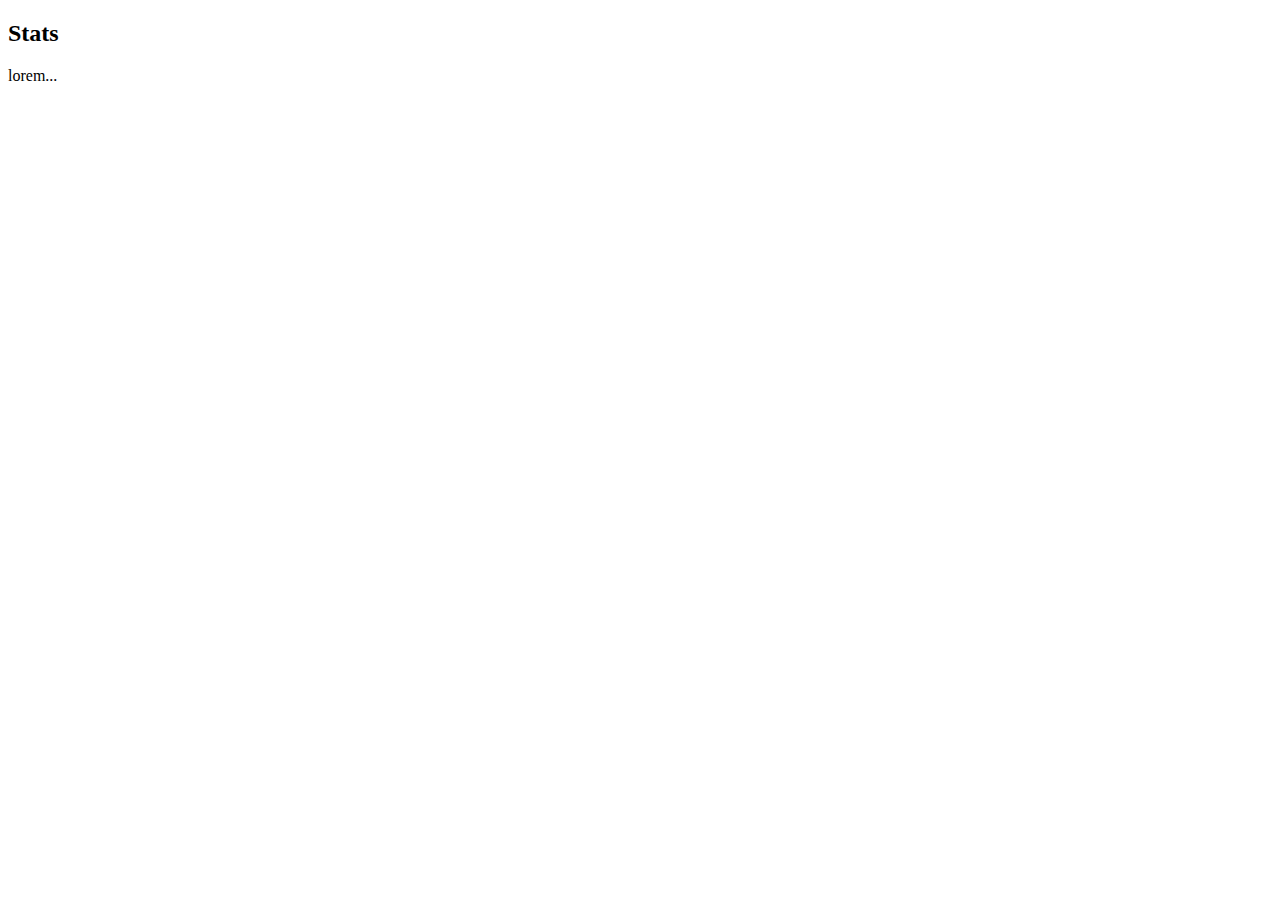
==== index.html @ 11f862c9 "init" ====
<!DOCTYPE html>
<html lang="en">
  <head>
    <meta charset="UTF-8" />
    <meta http-equiv="X-UA-Compatible" content="IE=edge" />
    <meta name="viewport" content="width=device-width, initial-scale=1.0" />
    <title>Stats</title>
  </head>
  <body>
    <div class="root">
      <div>
        <h2>Stats</h2>
        <div>
          <p>lorem...</p>
        </div>
      </div>
    </div>

    <script type="text/javascript">
      (async () => {
        async function getUser(user) {
          const resp = await fetch(
            `https://www.codewars.com/api/v1/users/${user.name}`
          );
          const jsonData = await resp.json();
          return jsonData;
        }

        const users = [];
        const resp = await fetch("data.json");
        const respJson = await resp.json(); // array
        respJson.forEach(async (user) => {
          //   console.log(user);
          const userData = await getUser(user);
          users.push(userData);
        });
      })();
    </script>
  </body>
</html>
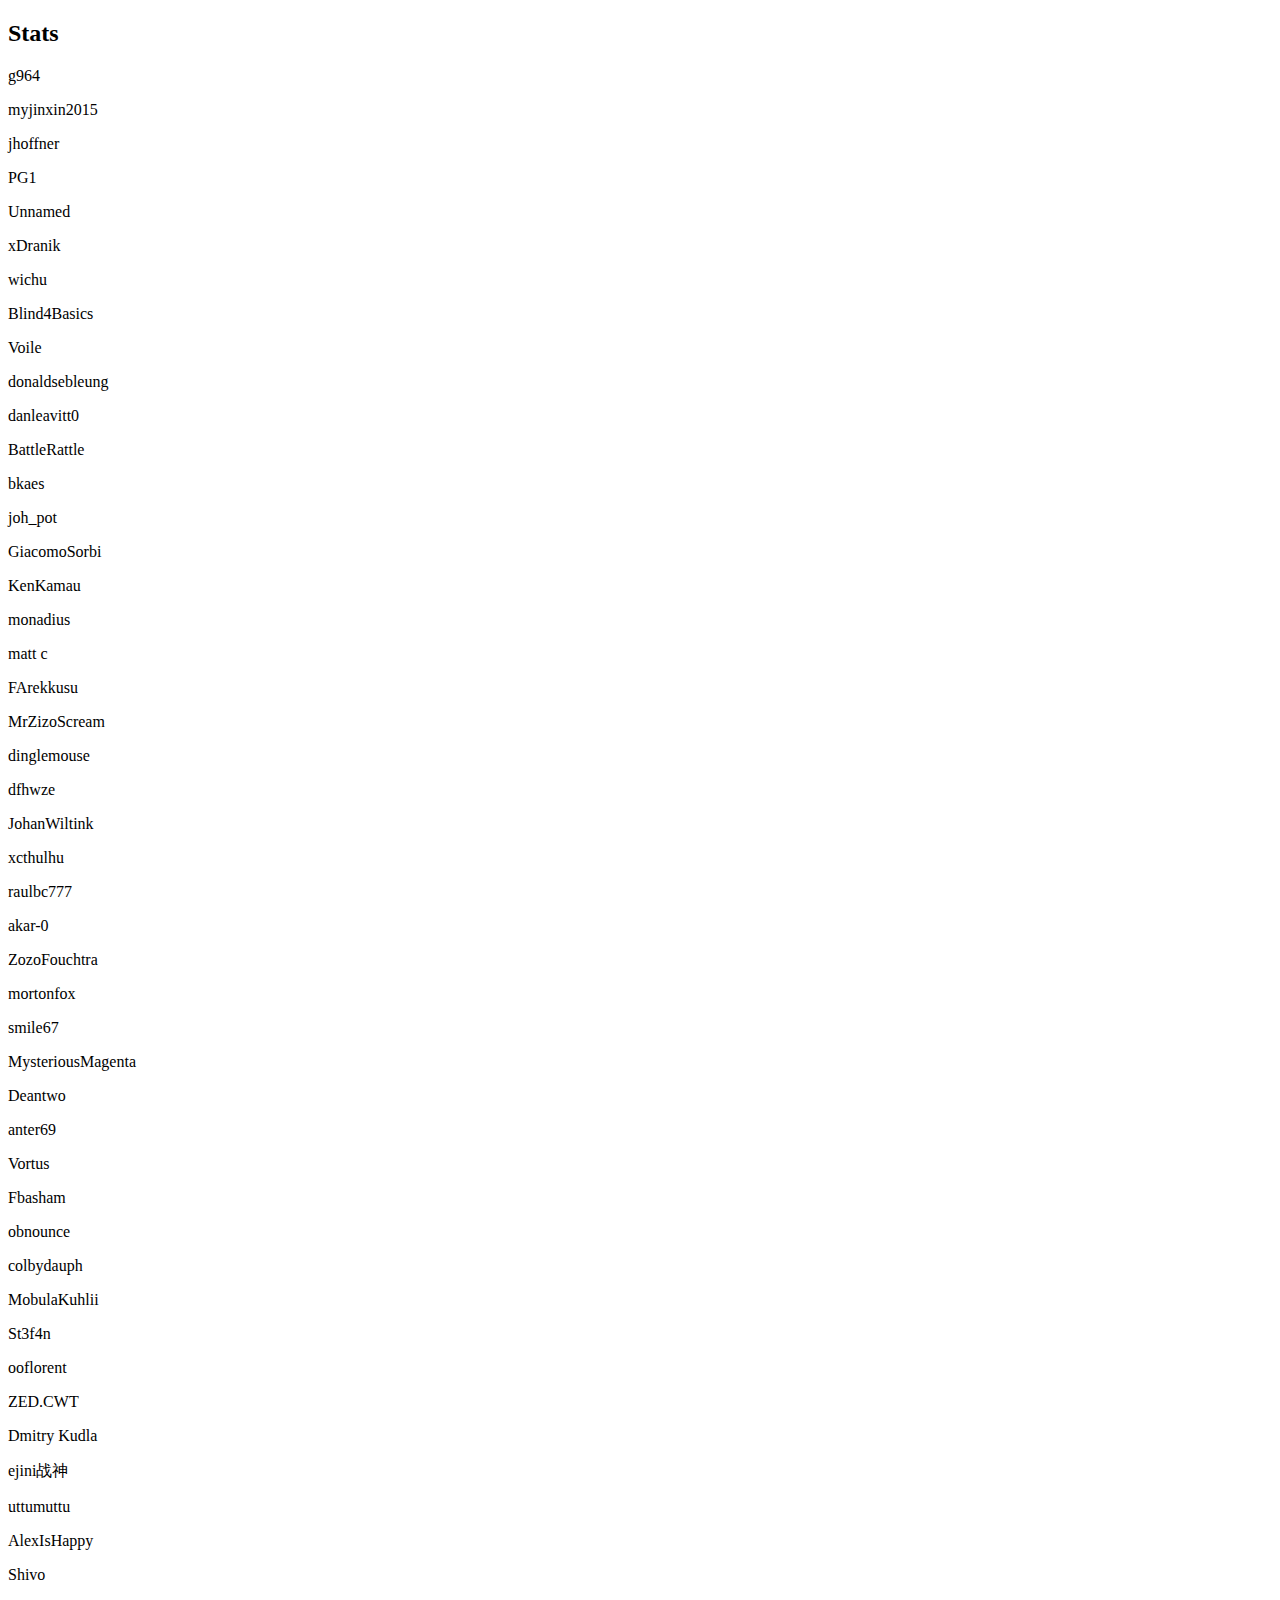
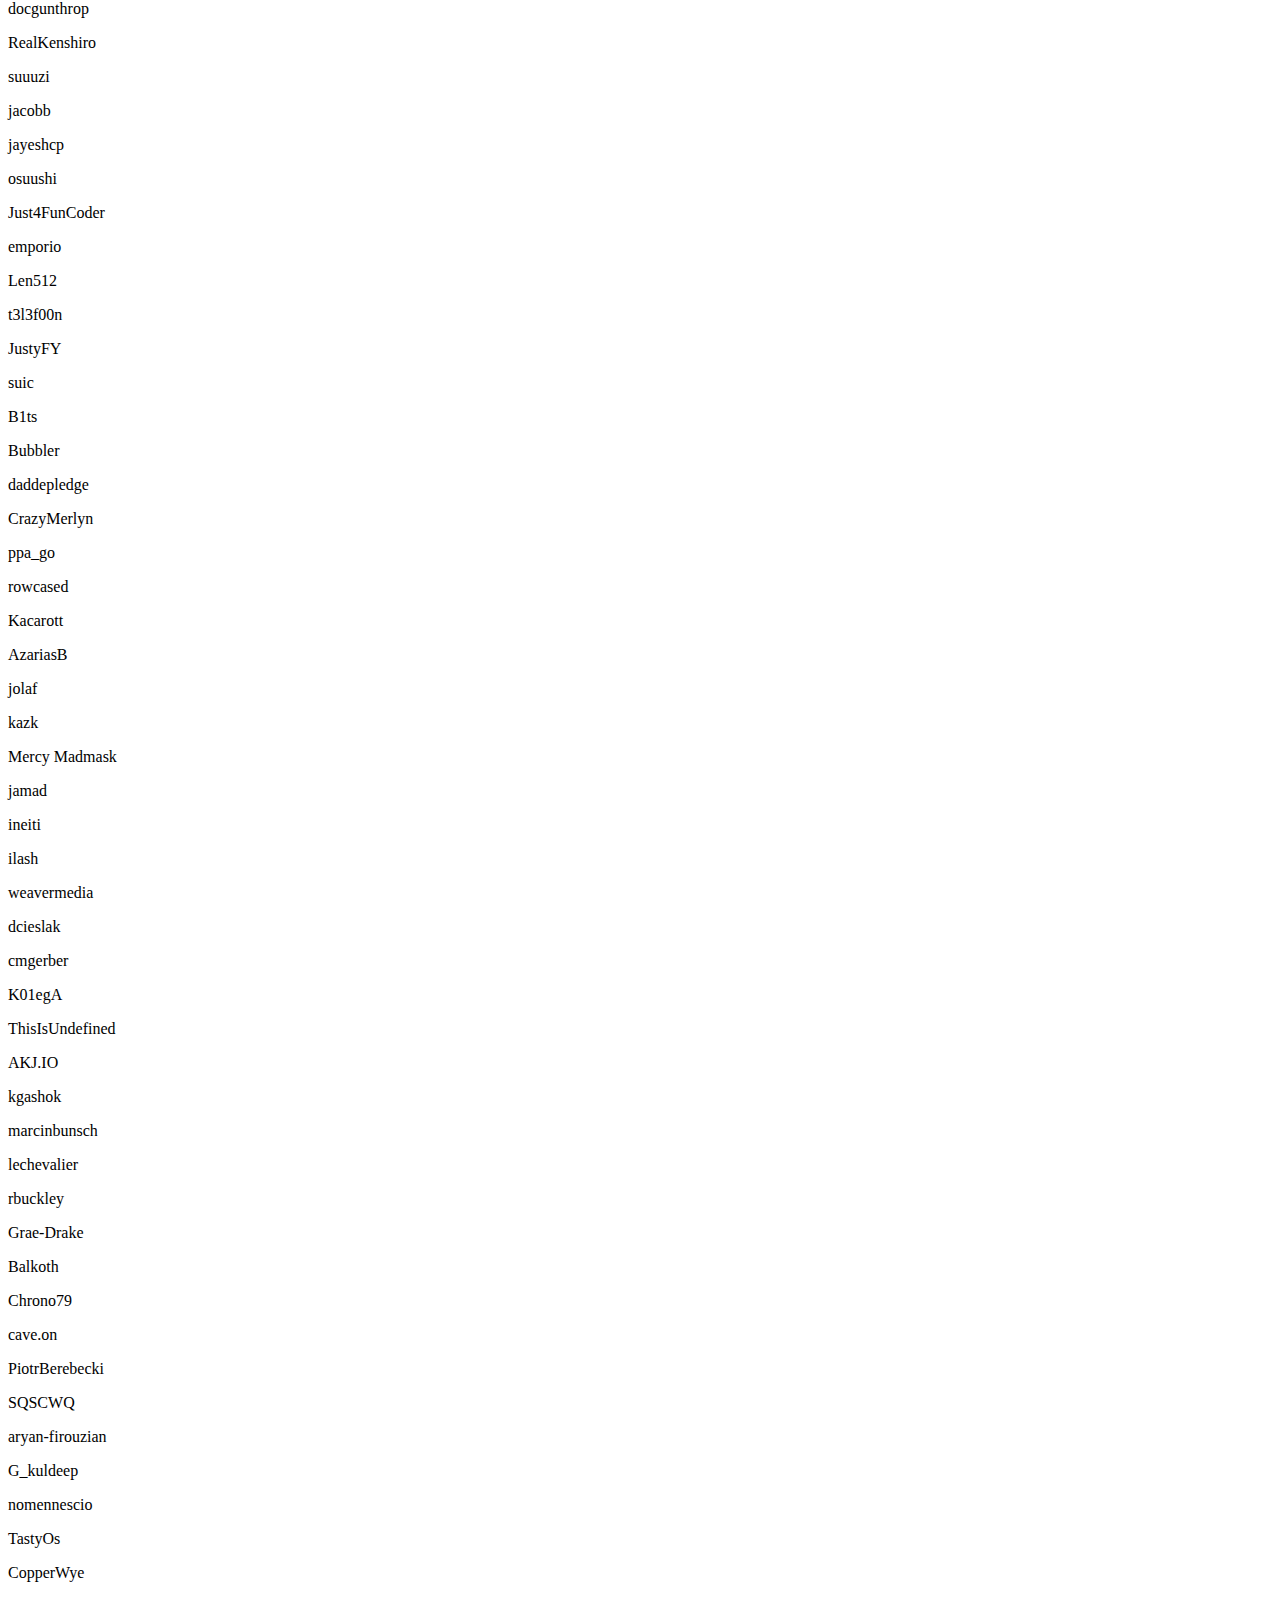
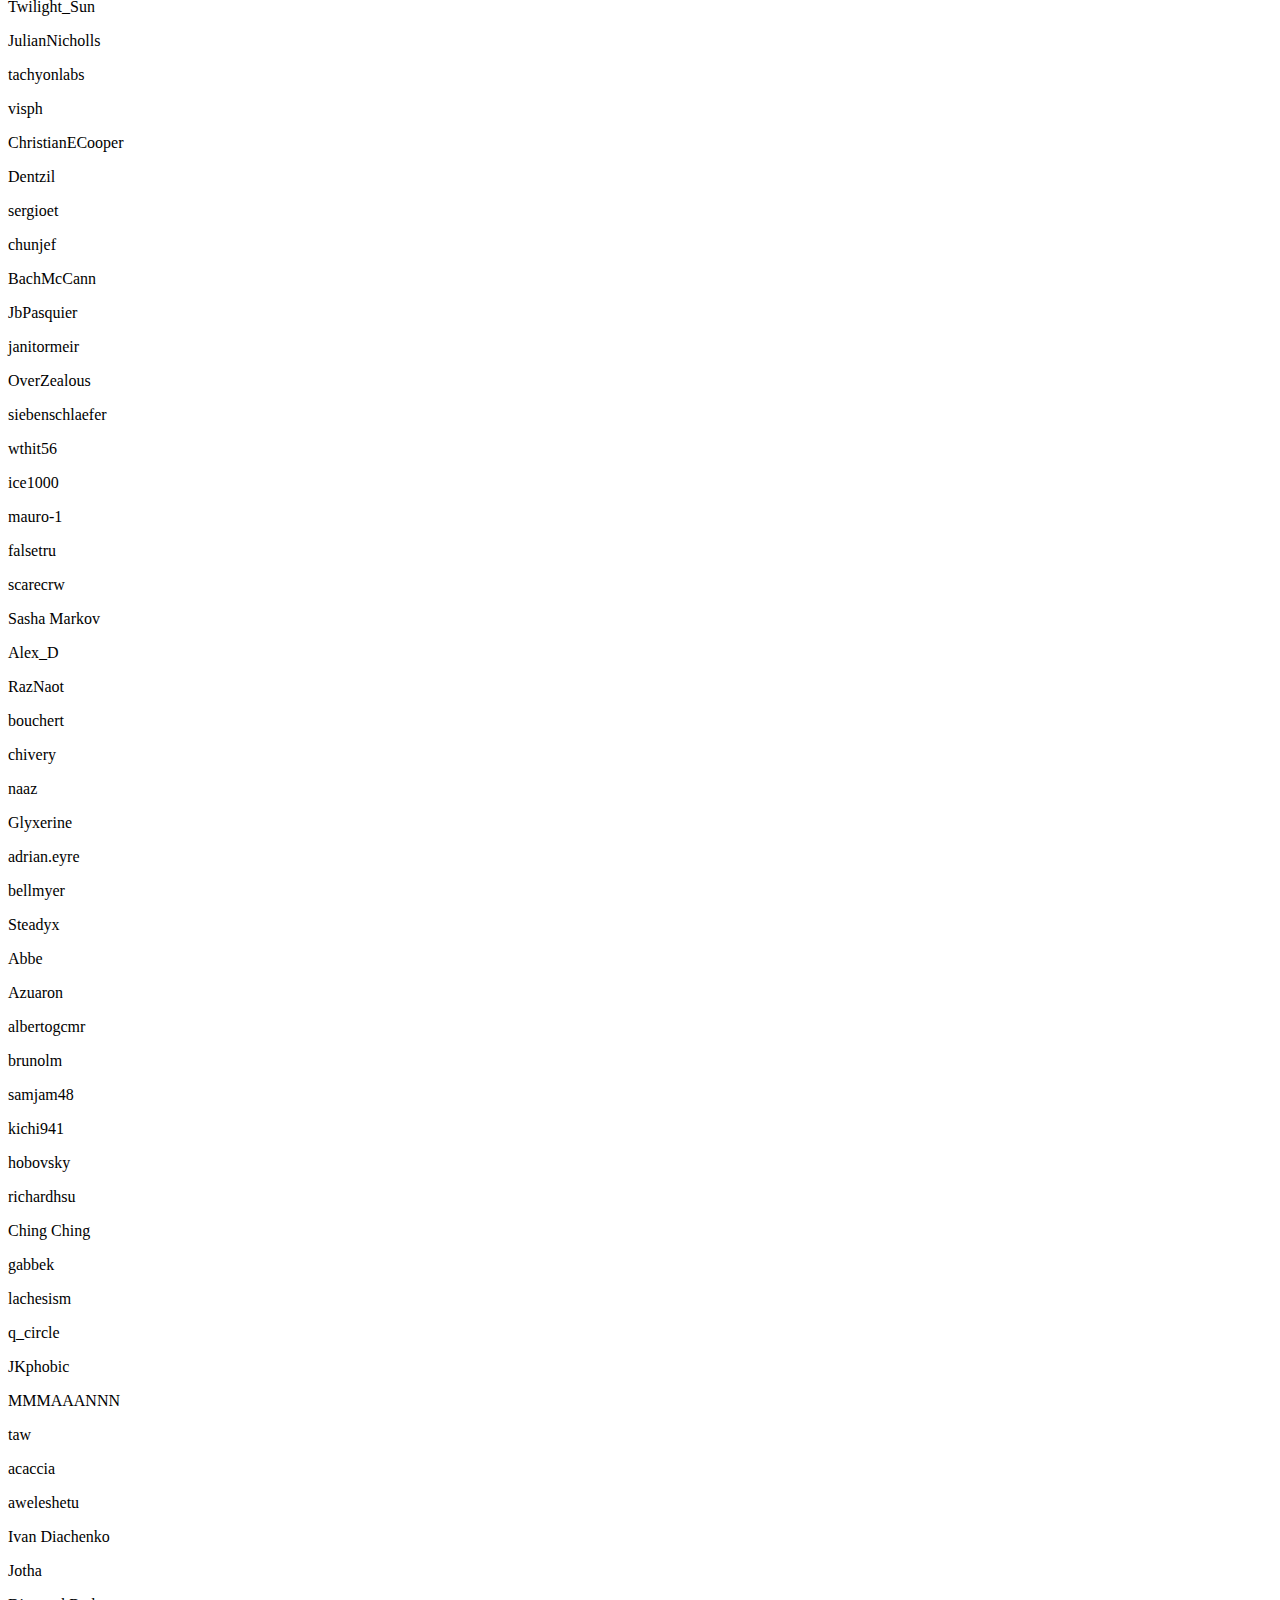
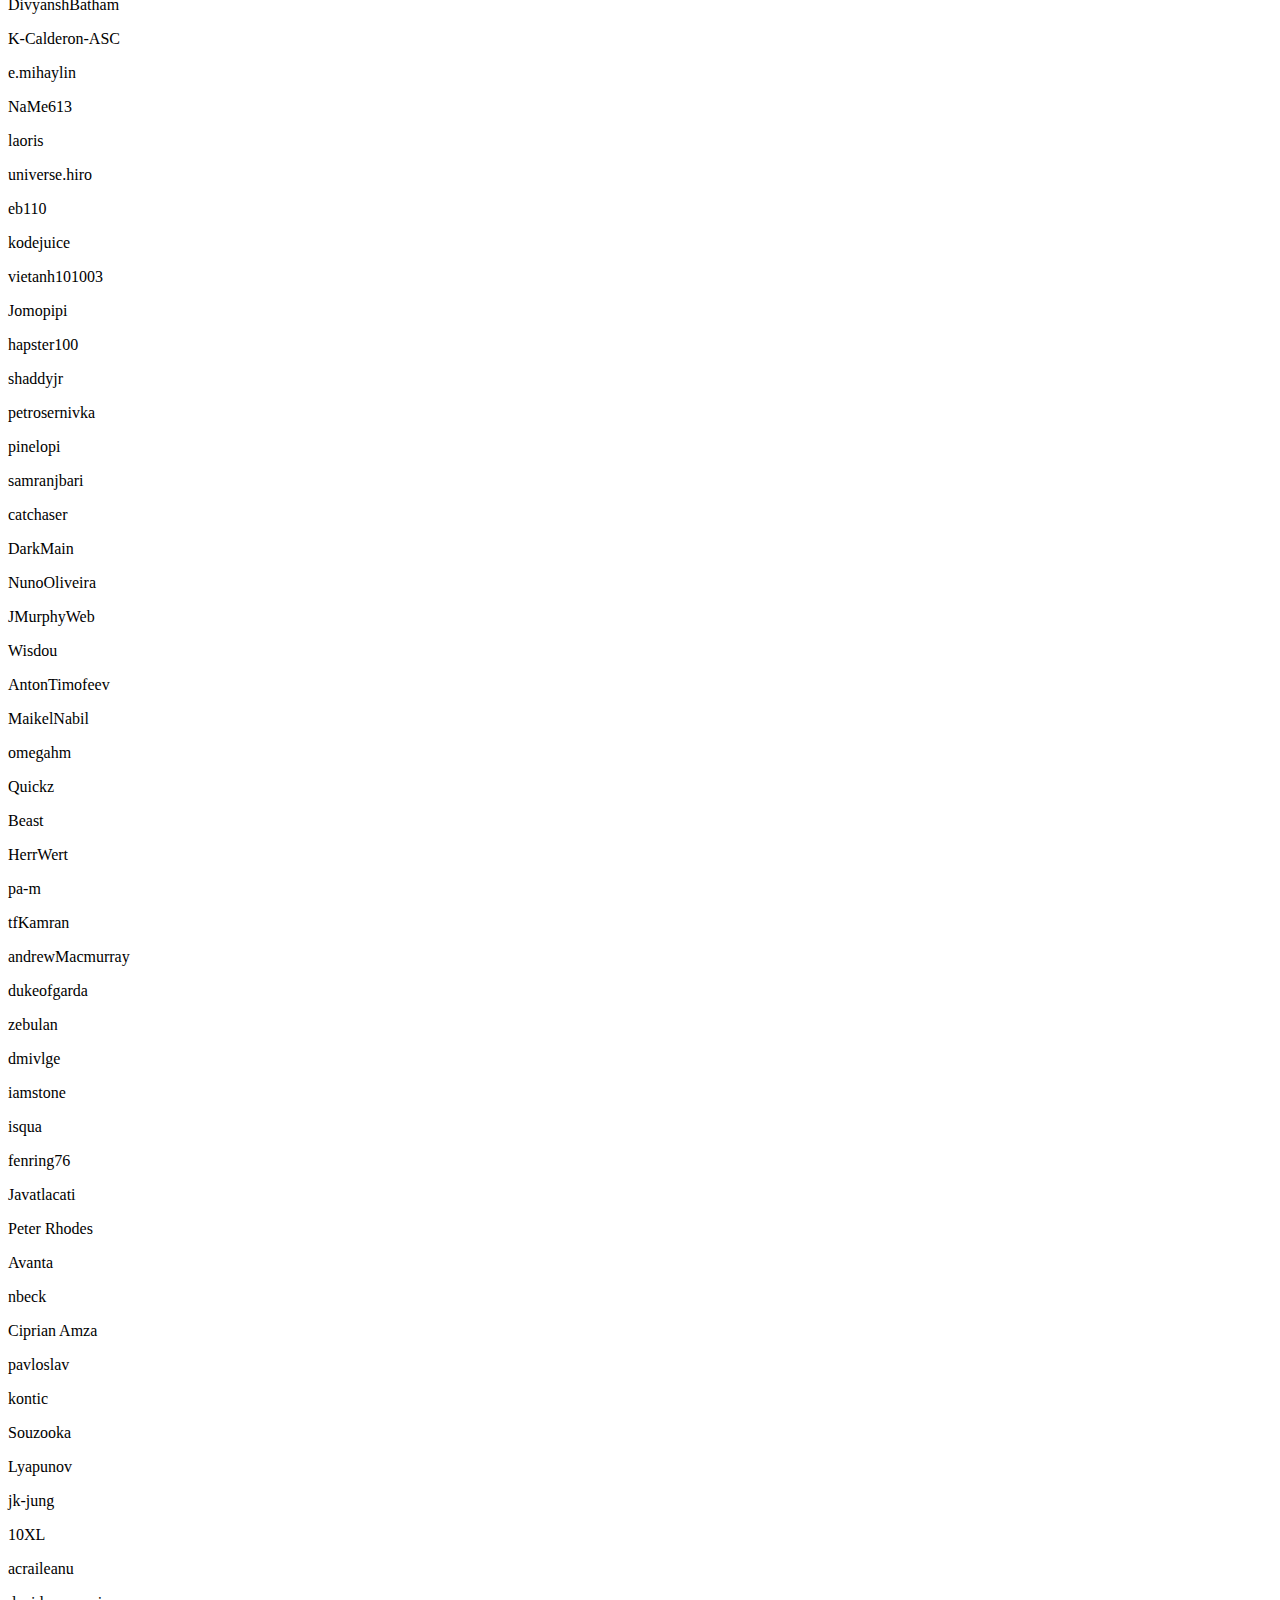
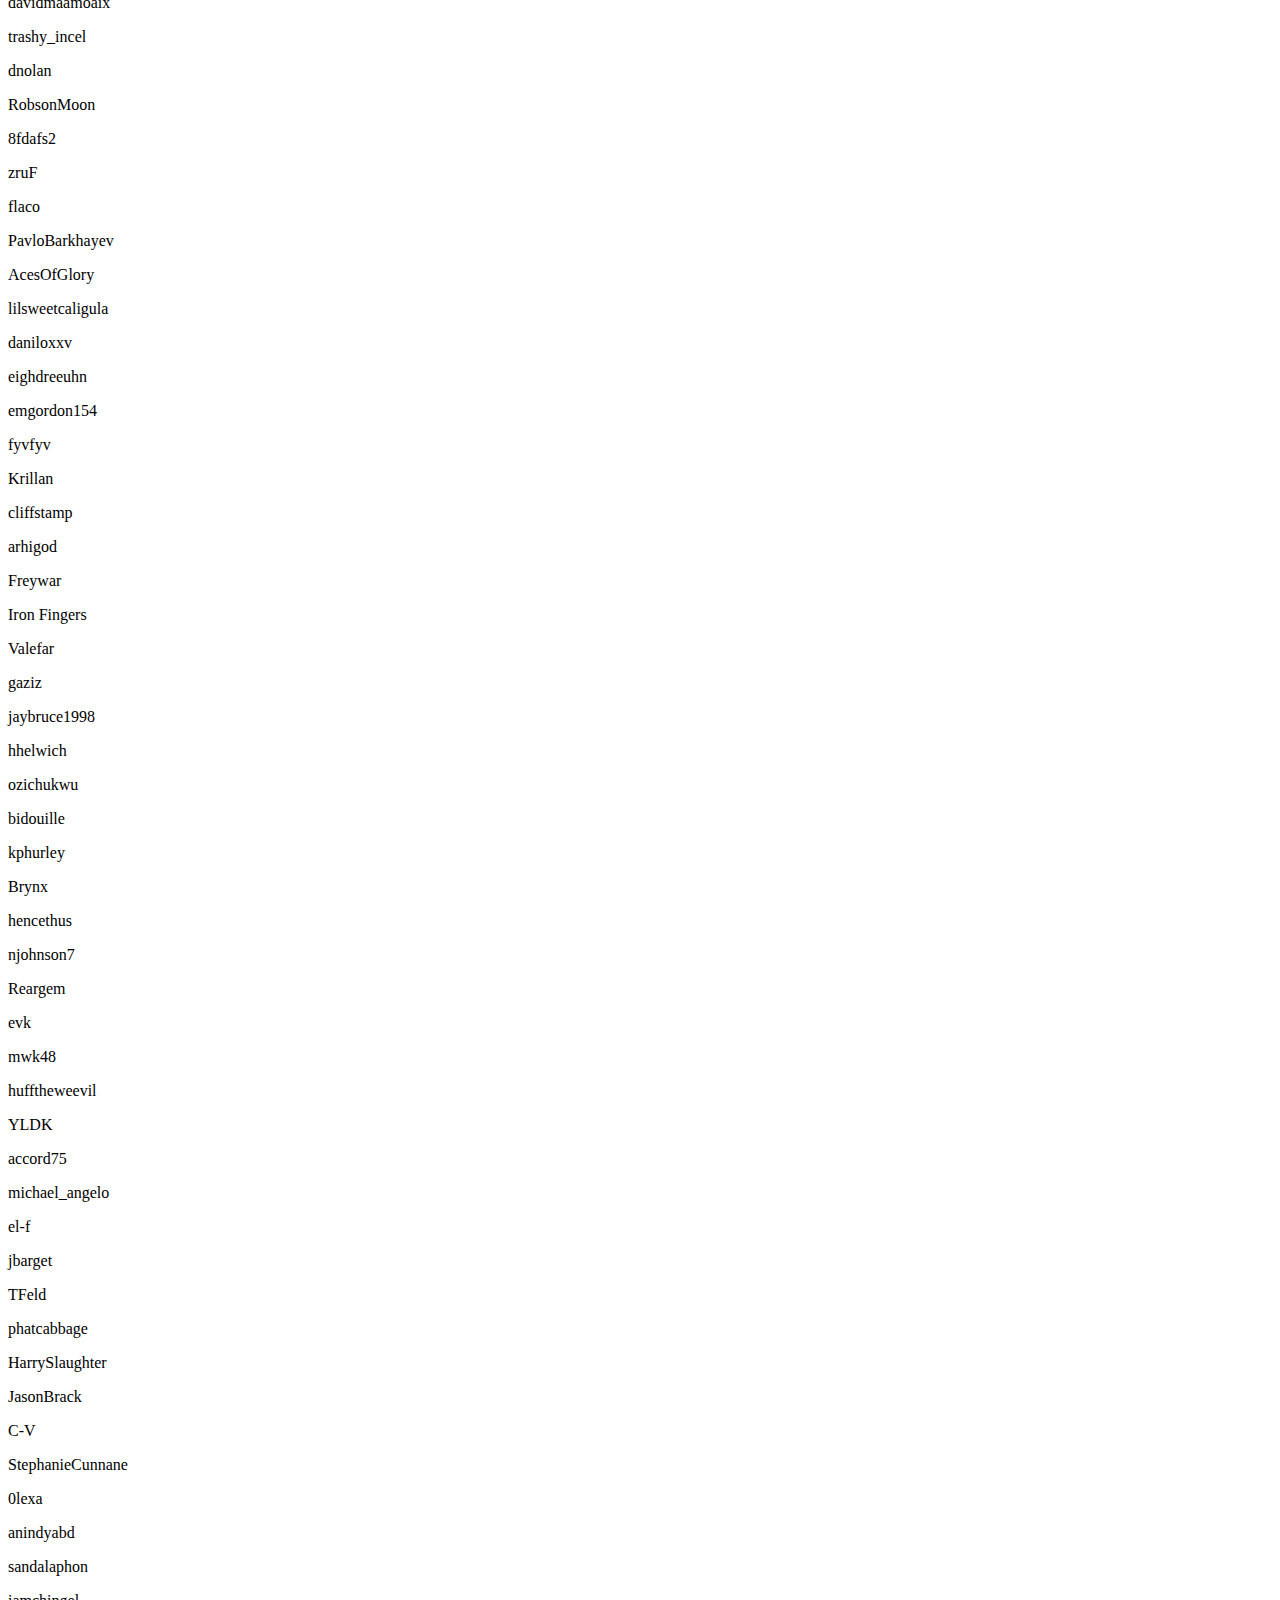
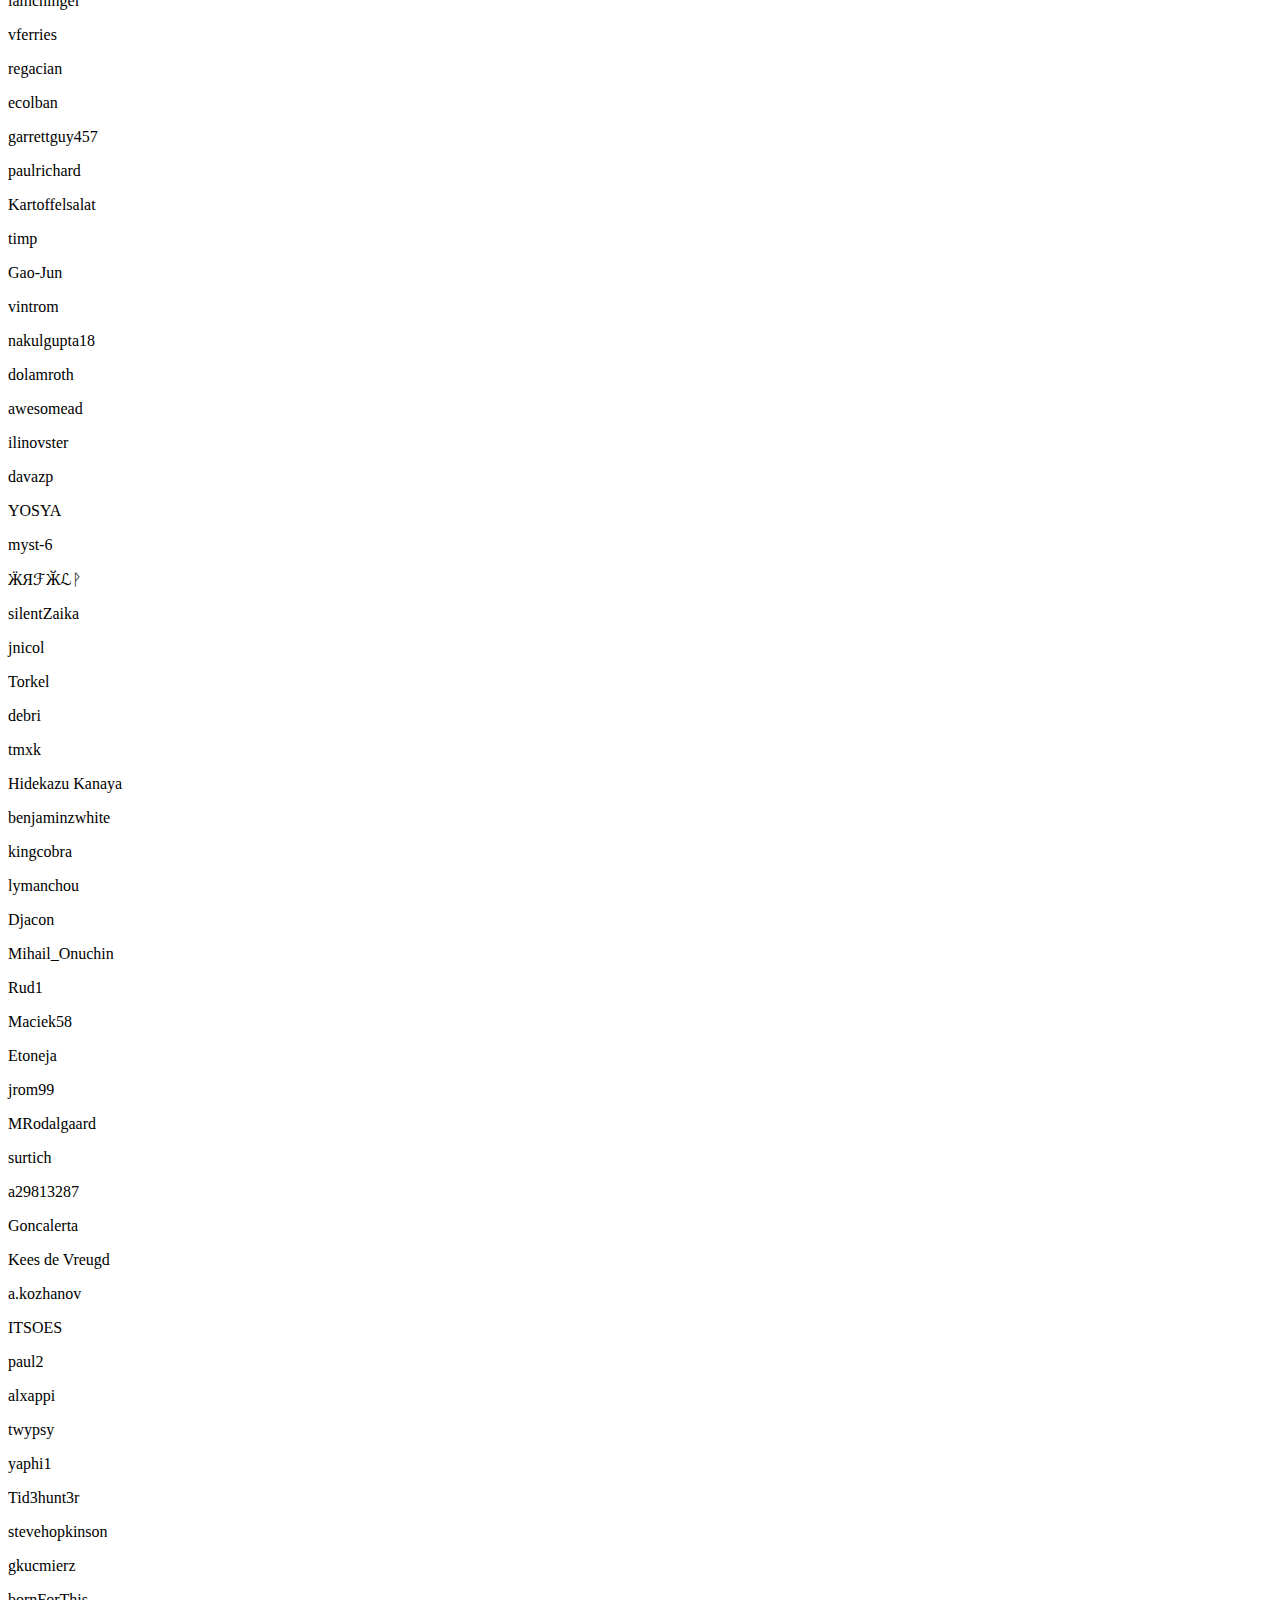
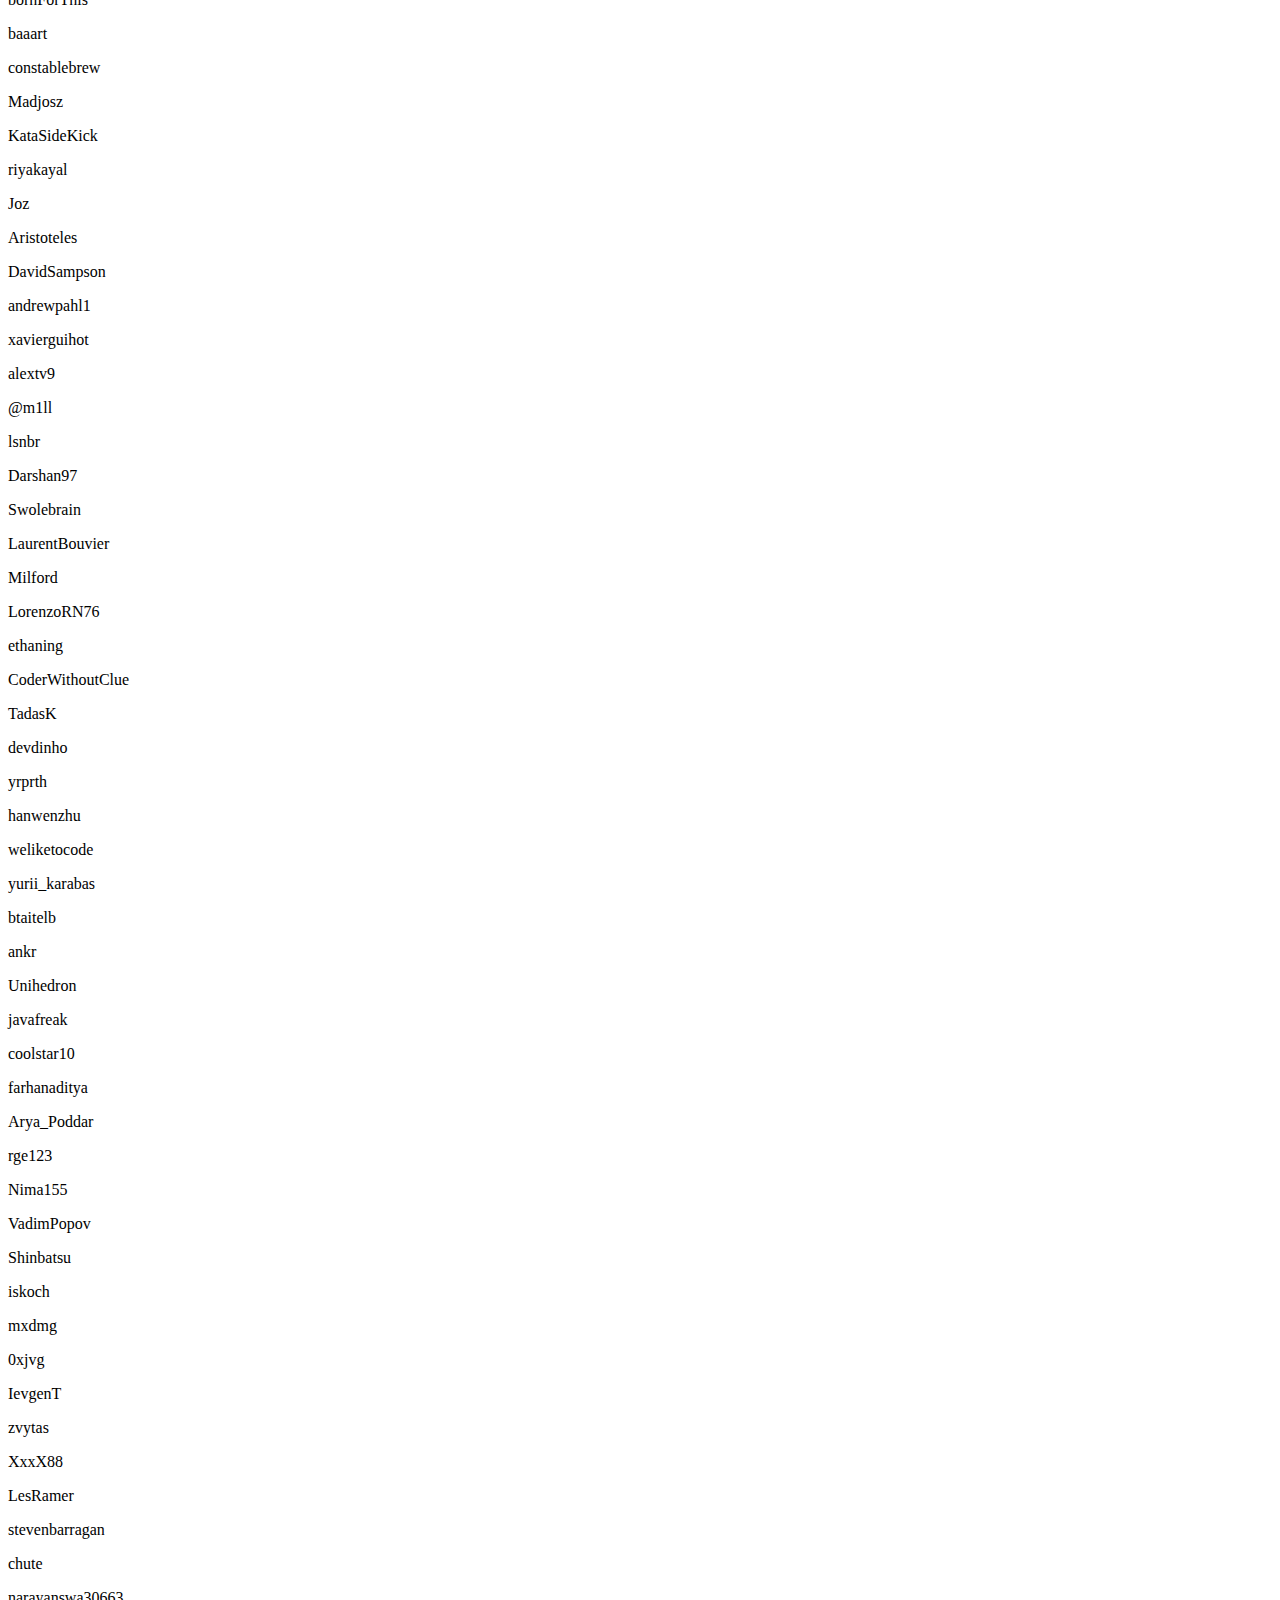
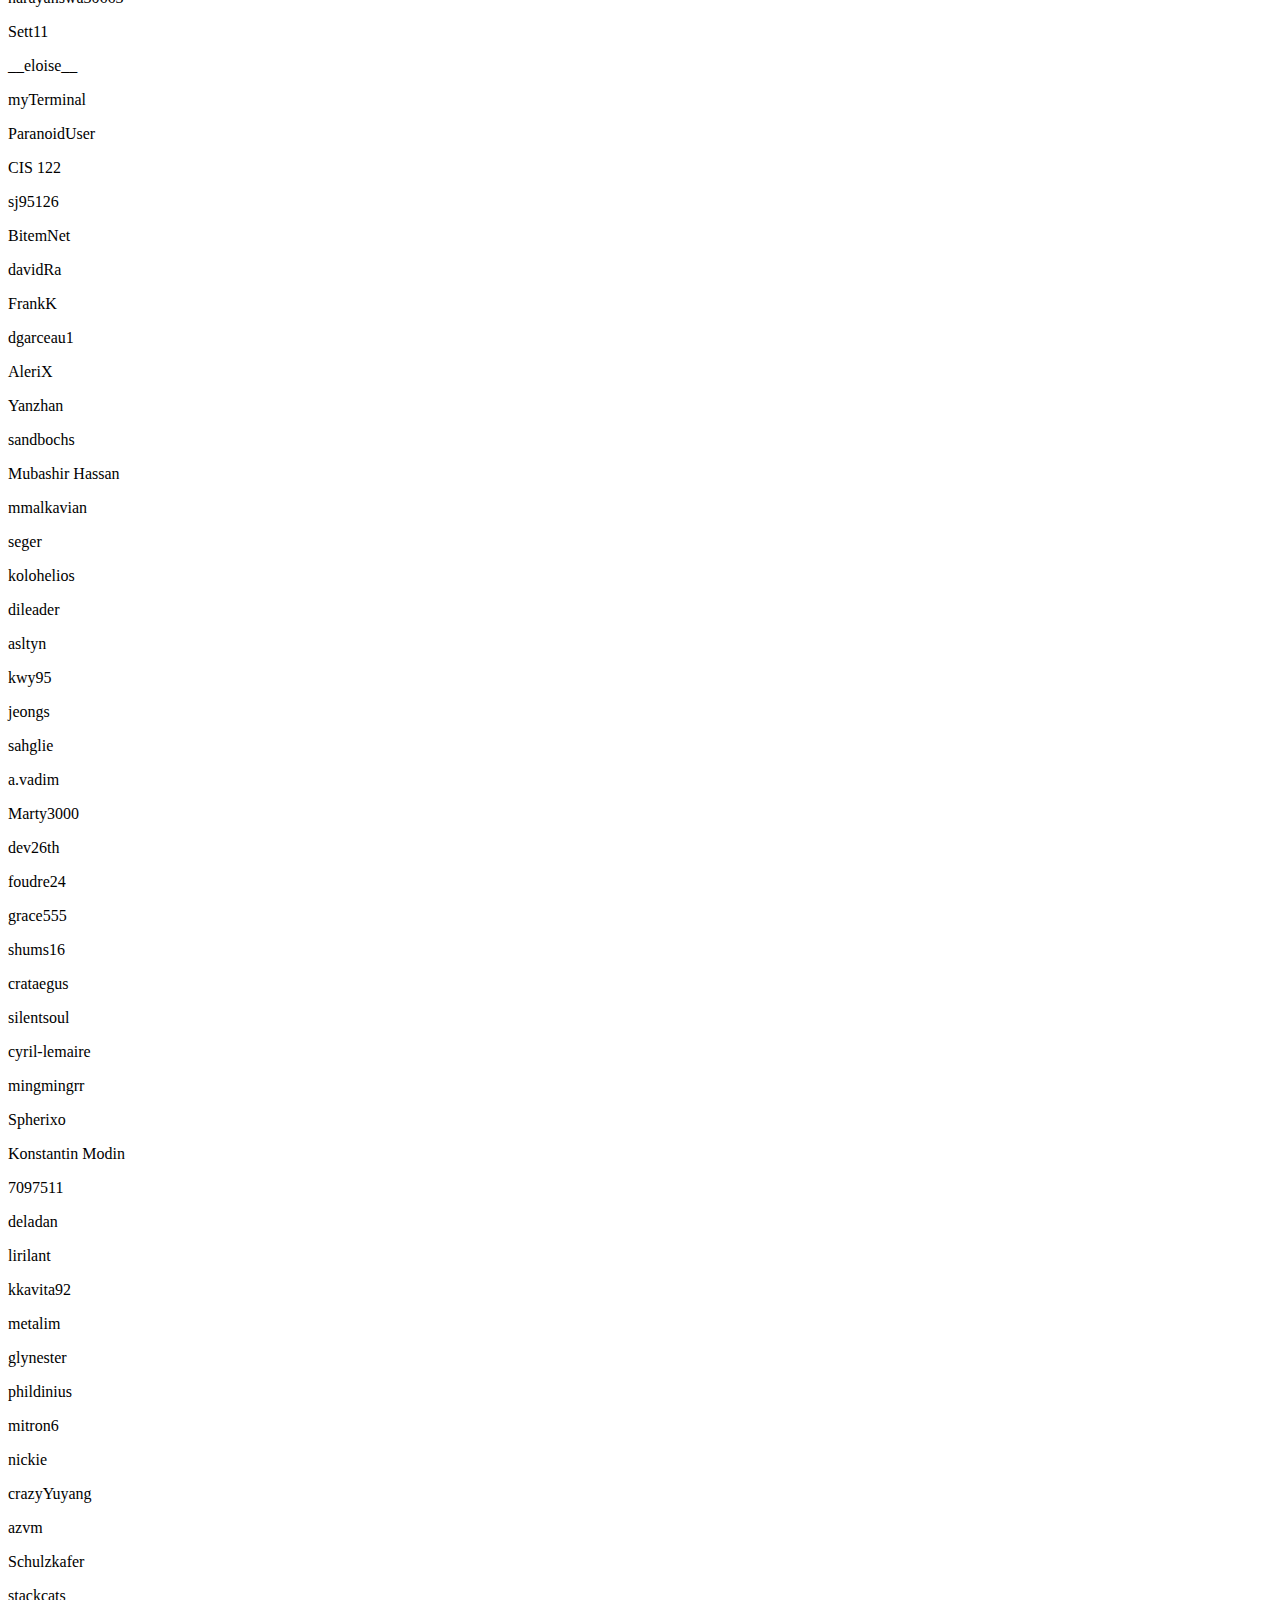
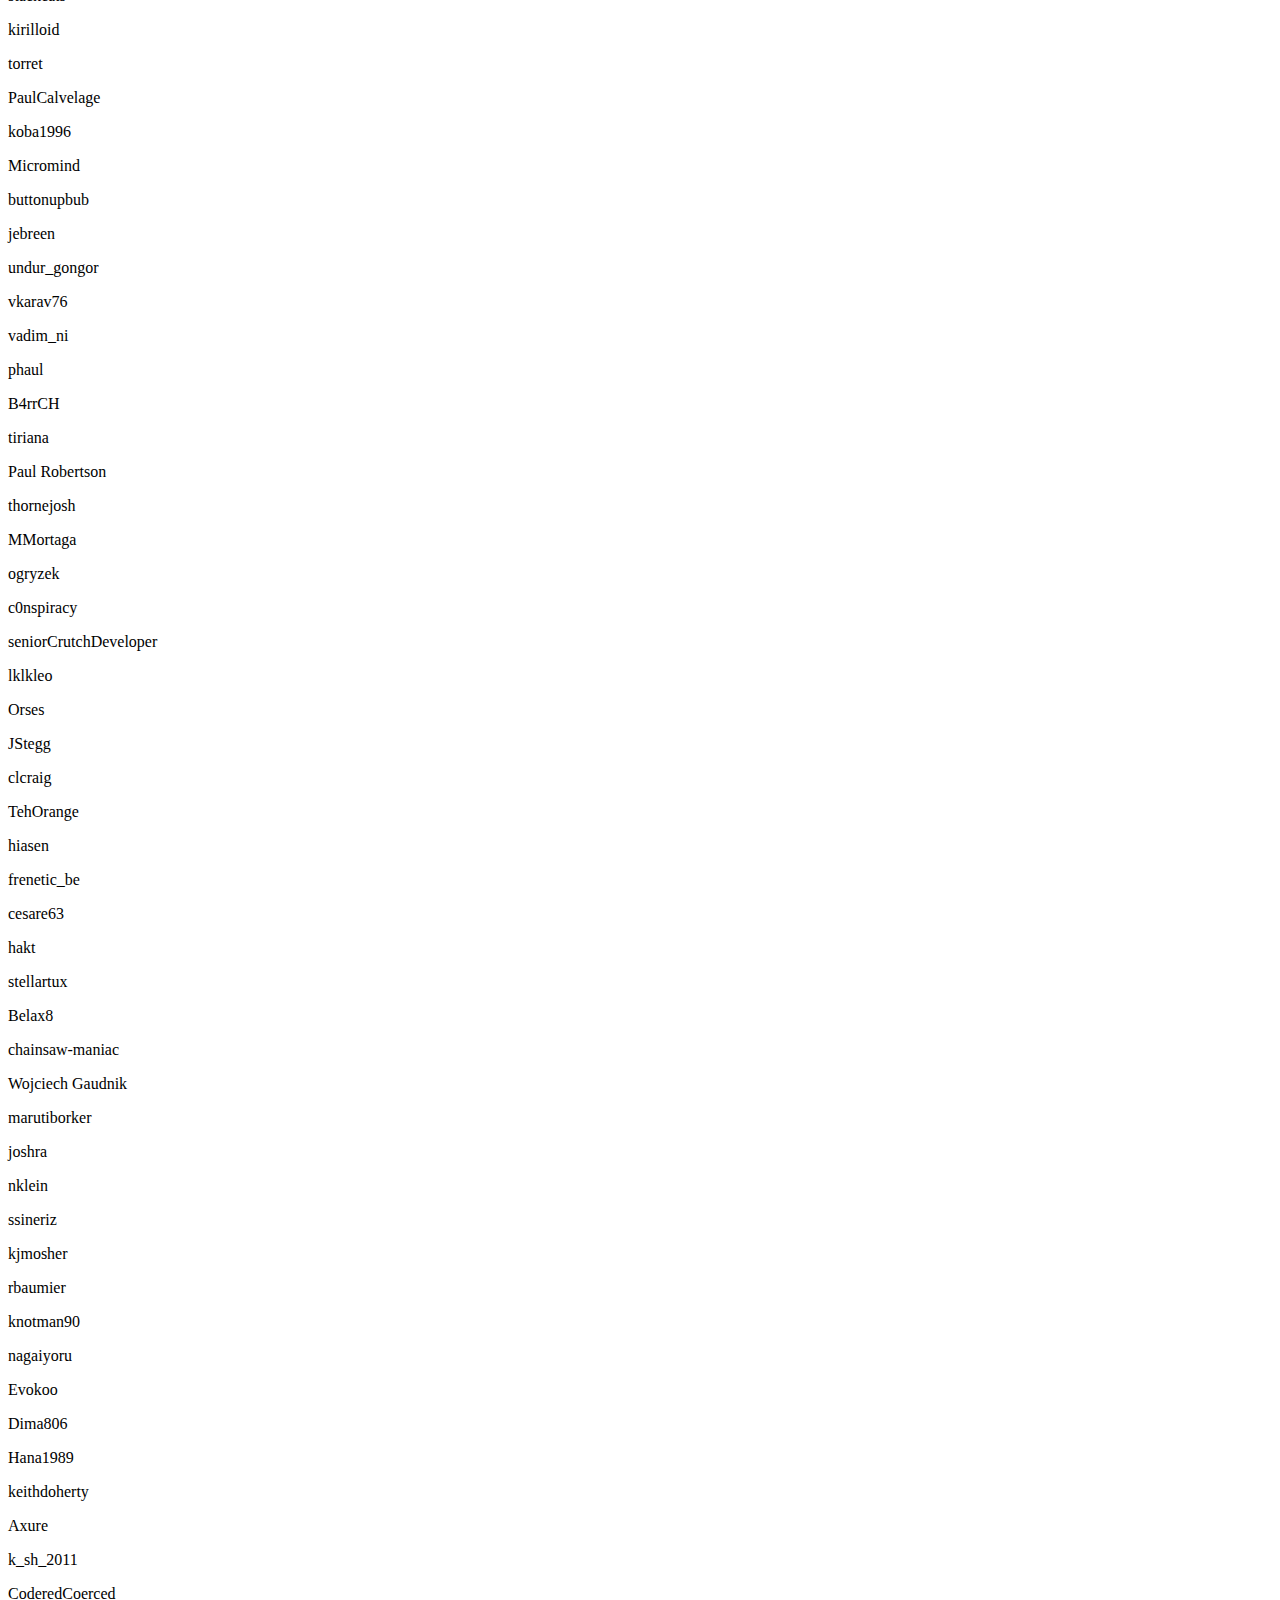
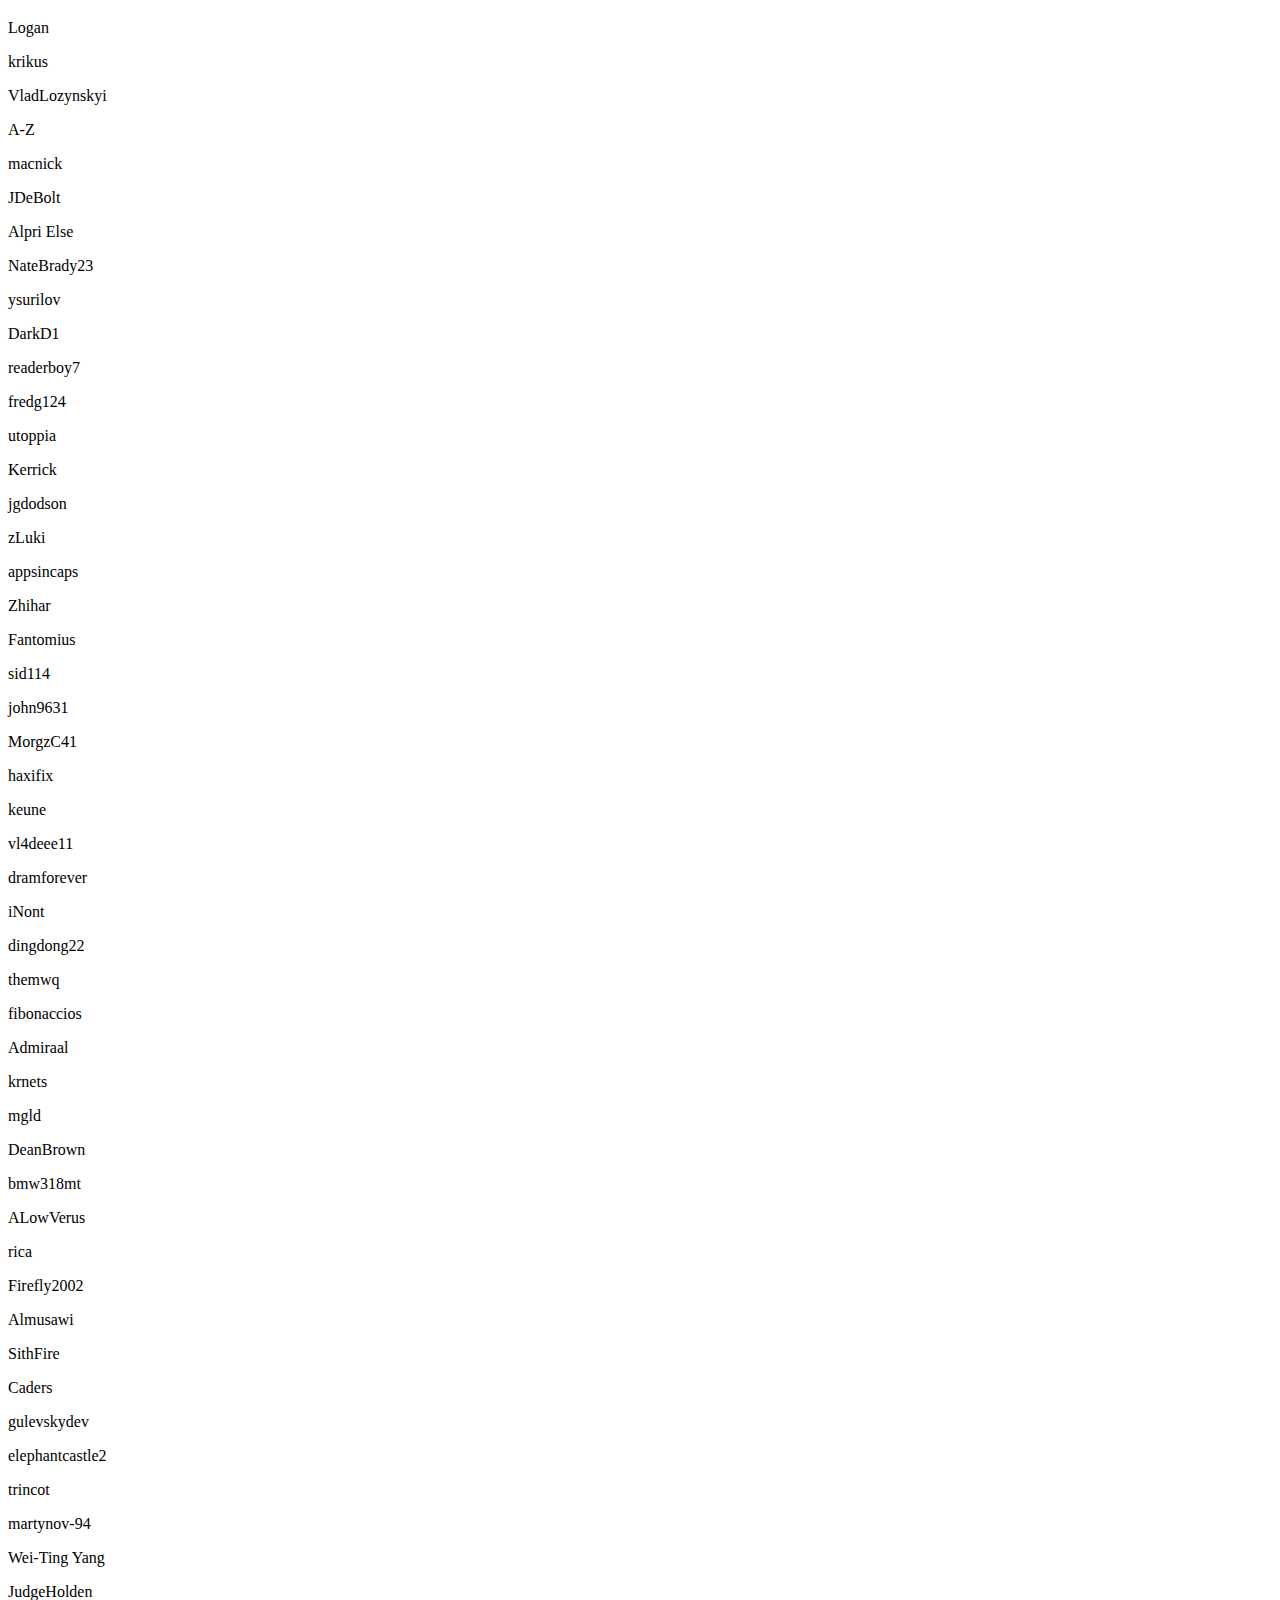
==== commit 25b3f5f2: "init" ====
--- a/index.html
+++ b/index.html
@@ -11,28 +11,33 @@
       <div>
         <h2>Stats</h2>
         <div>
-          <p>lorem...</p>
+          <div id="users-root"></div>
         </div>
       </div>
     </div>
 
     <script type="text/javascript">
       (async () => {
-        async function getUser(user) {
-          const resp = await fetch(
-            `https://www.codewars.com/api/v1/users/${user.name}`
-          );
-          const jsonData = await resp.json();
-          return jsonData;
-        }
-
         const users = [];
         const resp = await fetch("data.json");
         const respJson = await resp.json(); // array
-        respJson.forEach(async (user) => {
+
+        respJson.forEach((user) => {
           //   console.log(user);
-          const userData = await getUser(user);
-          users.push(userData);
+          users.push(user);
+        });
+
+        const usersRoot = document.querySelector("#users-root");
+        users.forEach((user) => {
+          let userDiv = document.createElement("div");
+          userDiv.innerHTML = `<div>
+                <p>${user.username}</p>
+                <p></p>
+                <p></p>
+                <p></p>
+                <p></p>
+            </div>`;
+          usersRoot.appendChild(userDiv);
         });
       })();
     </script>
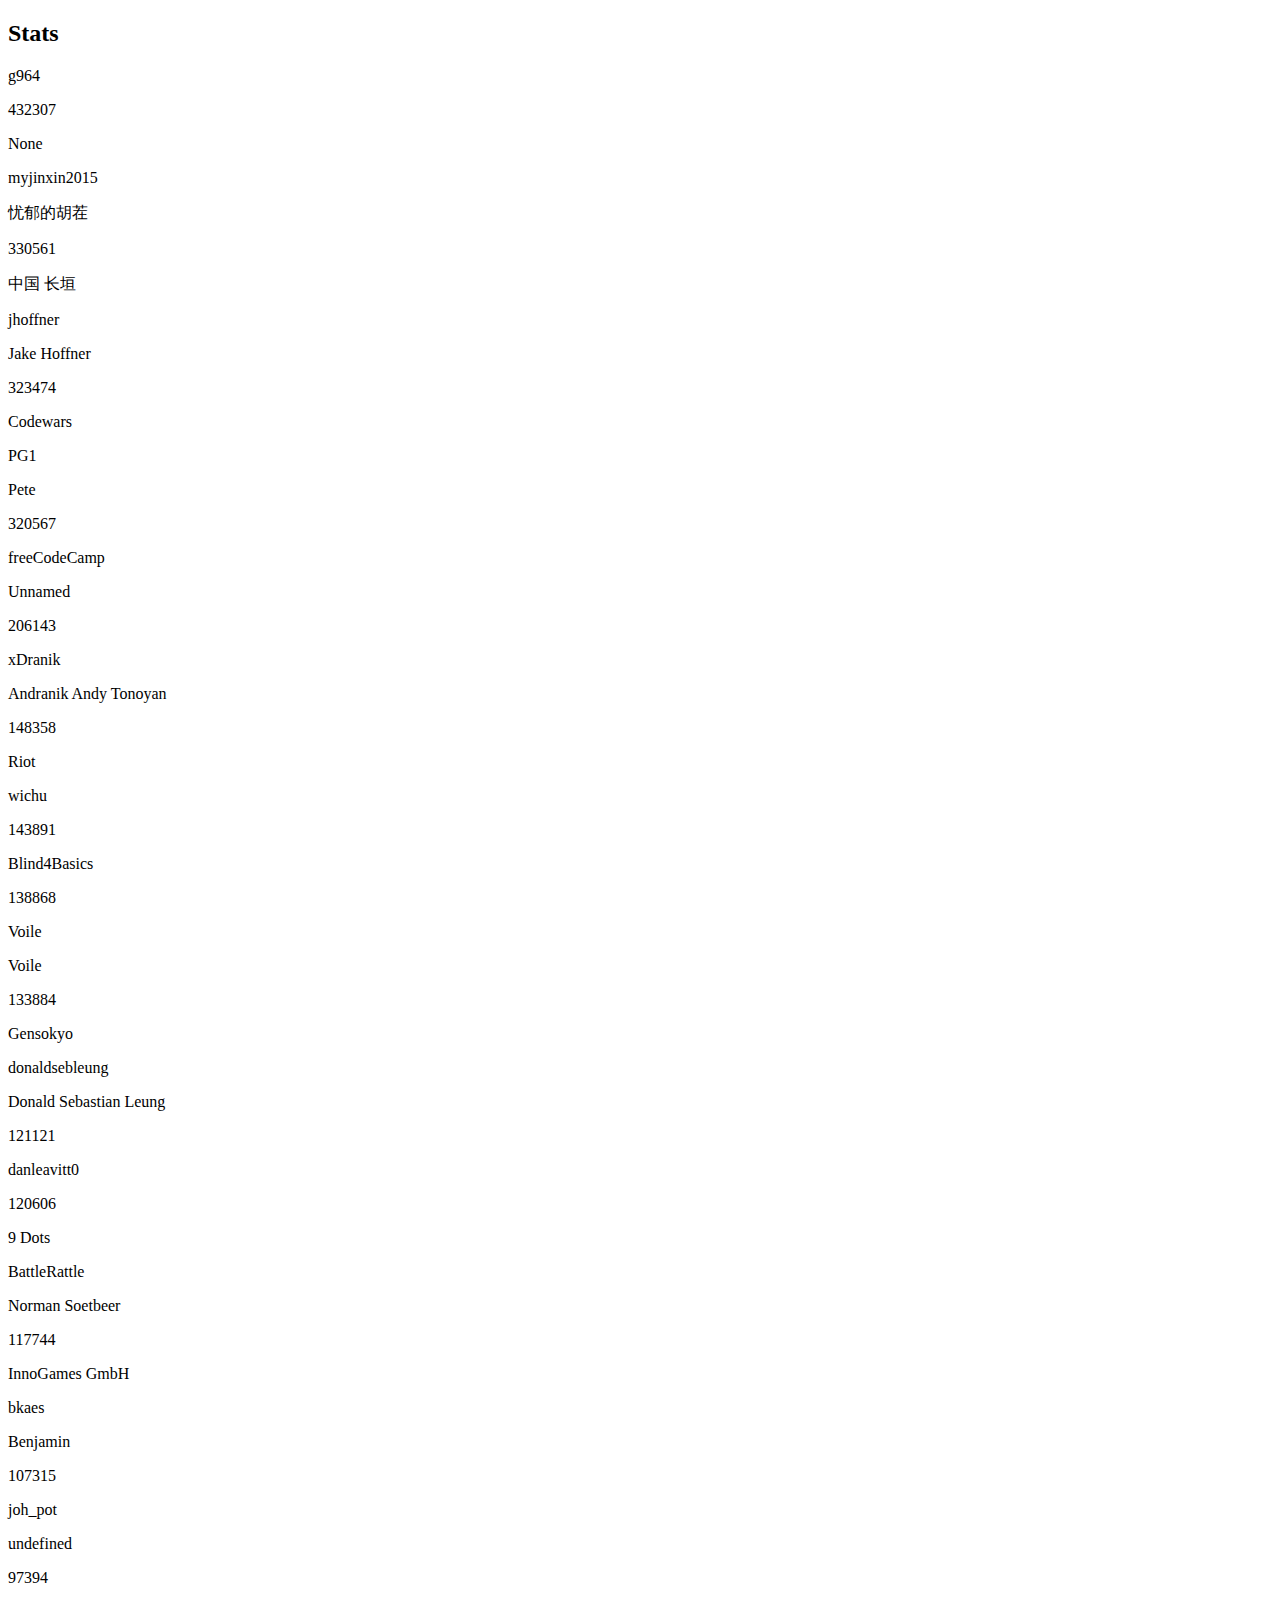
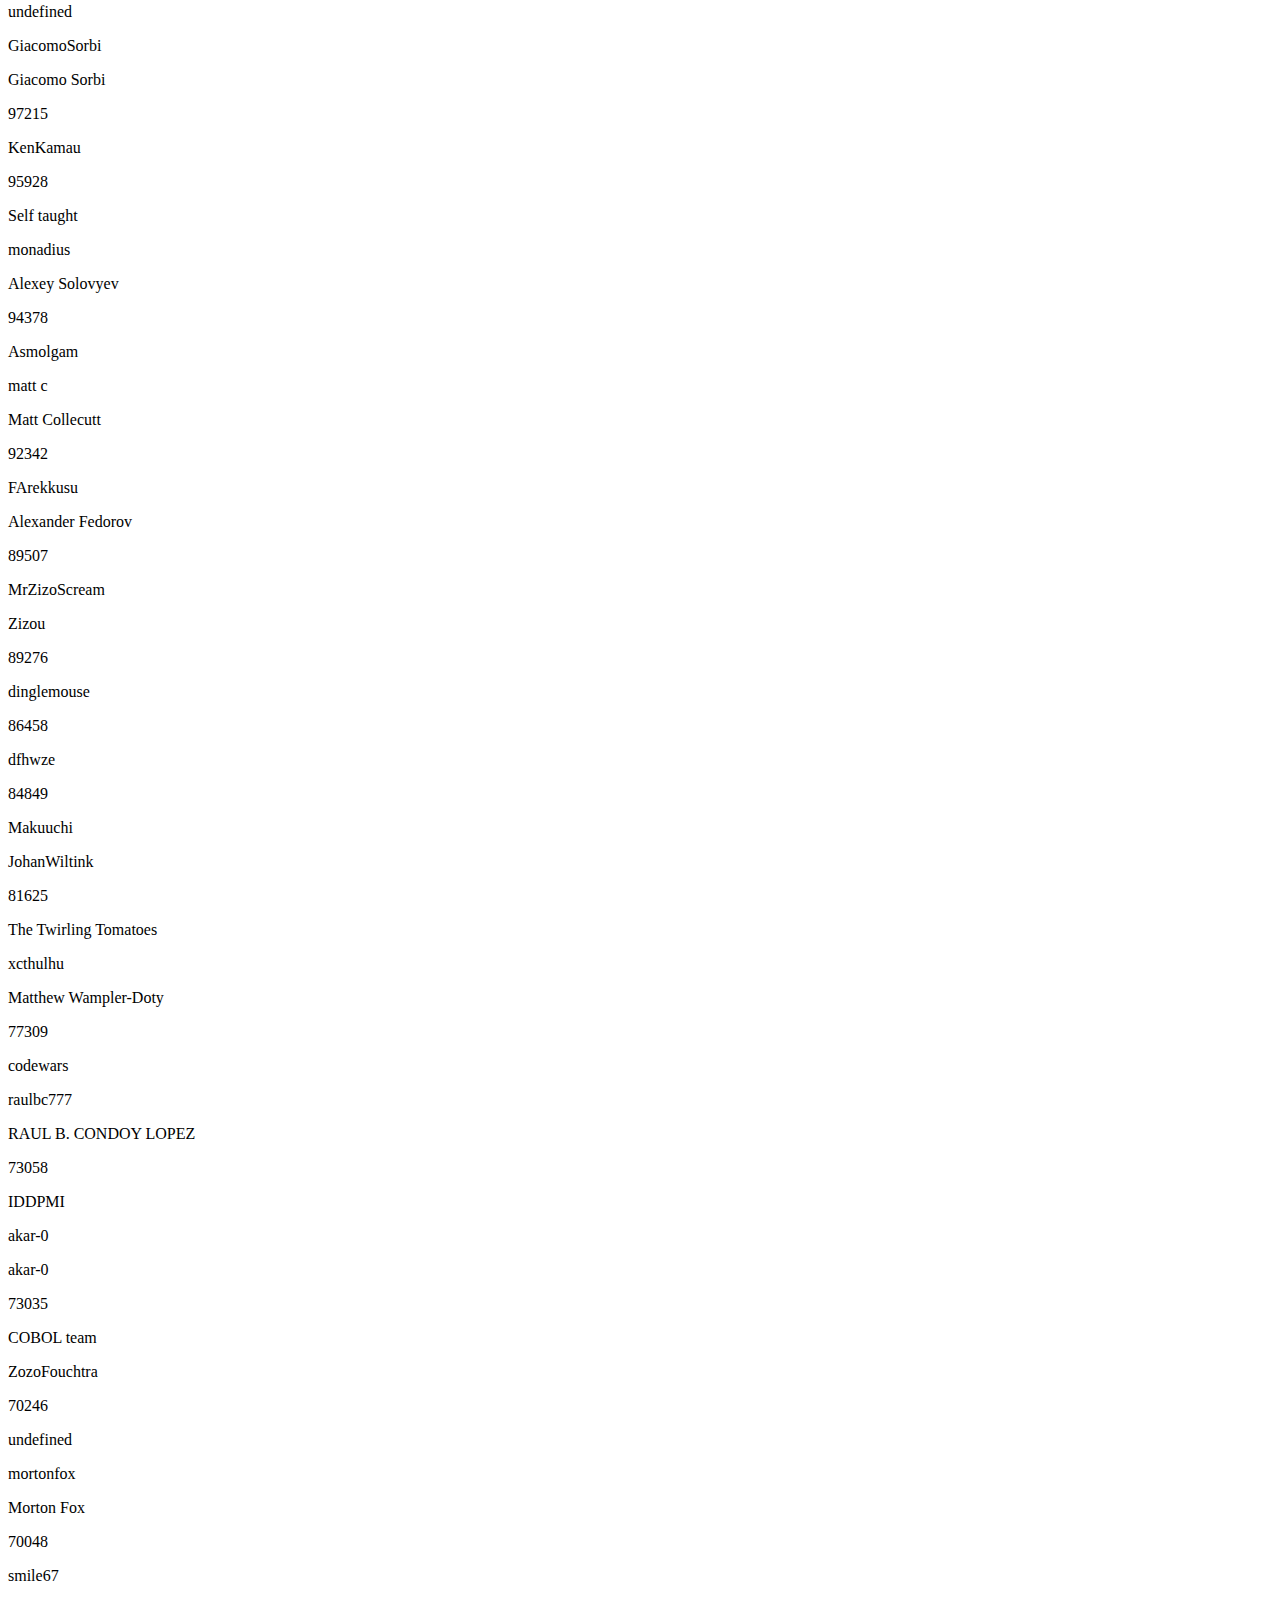
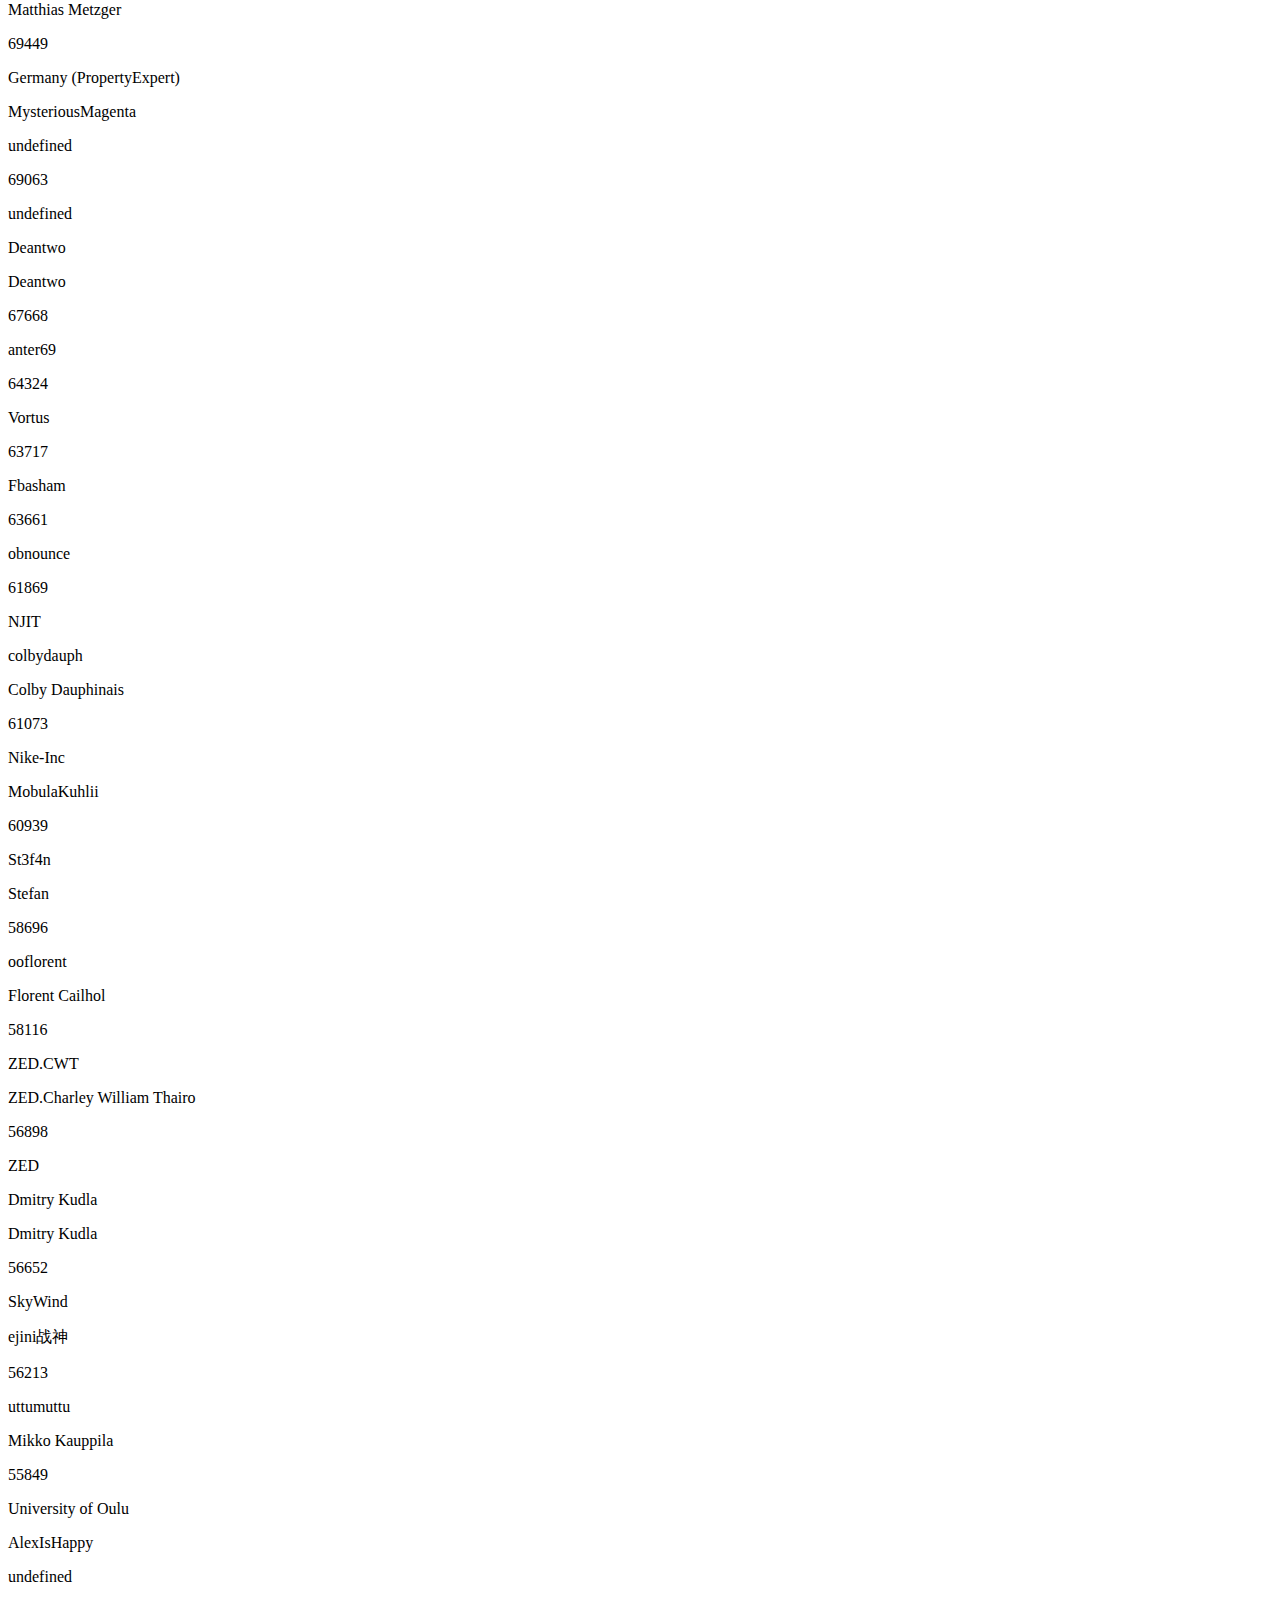
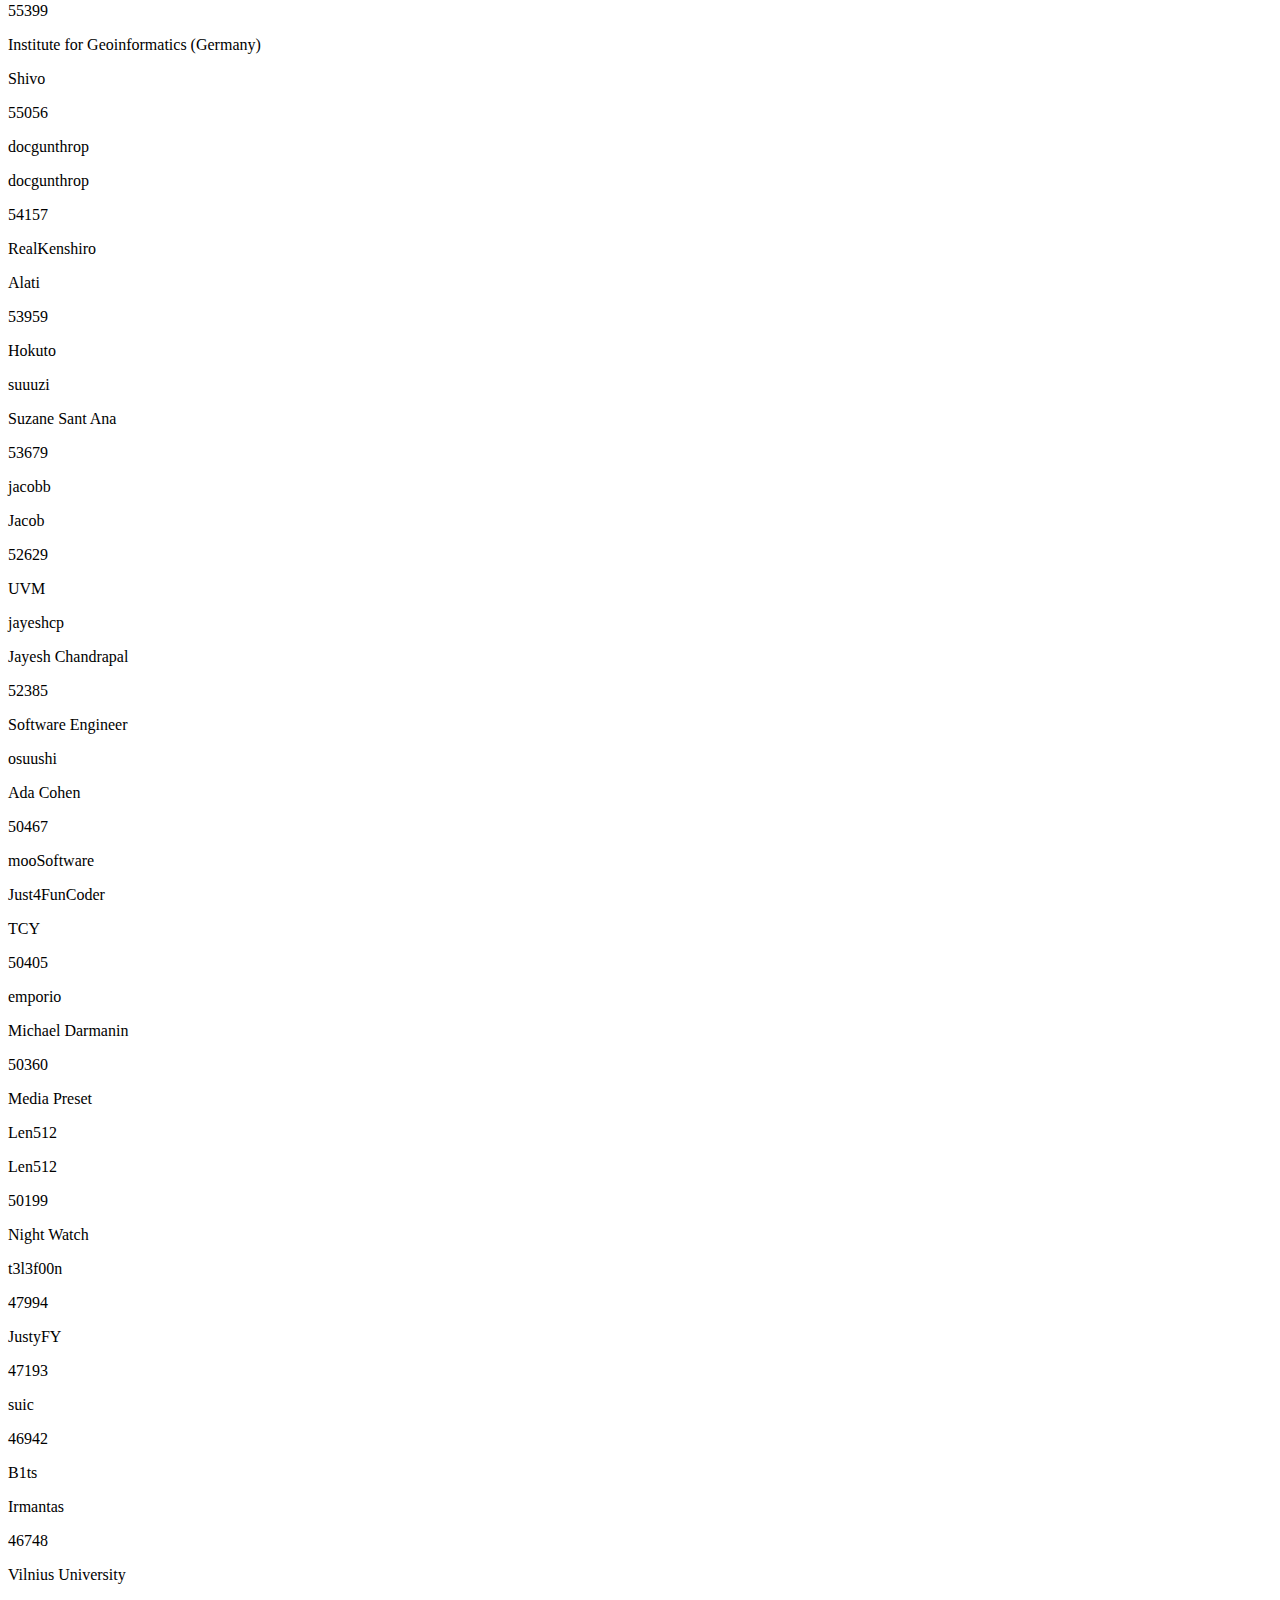
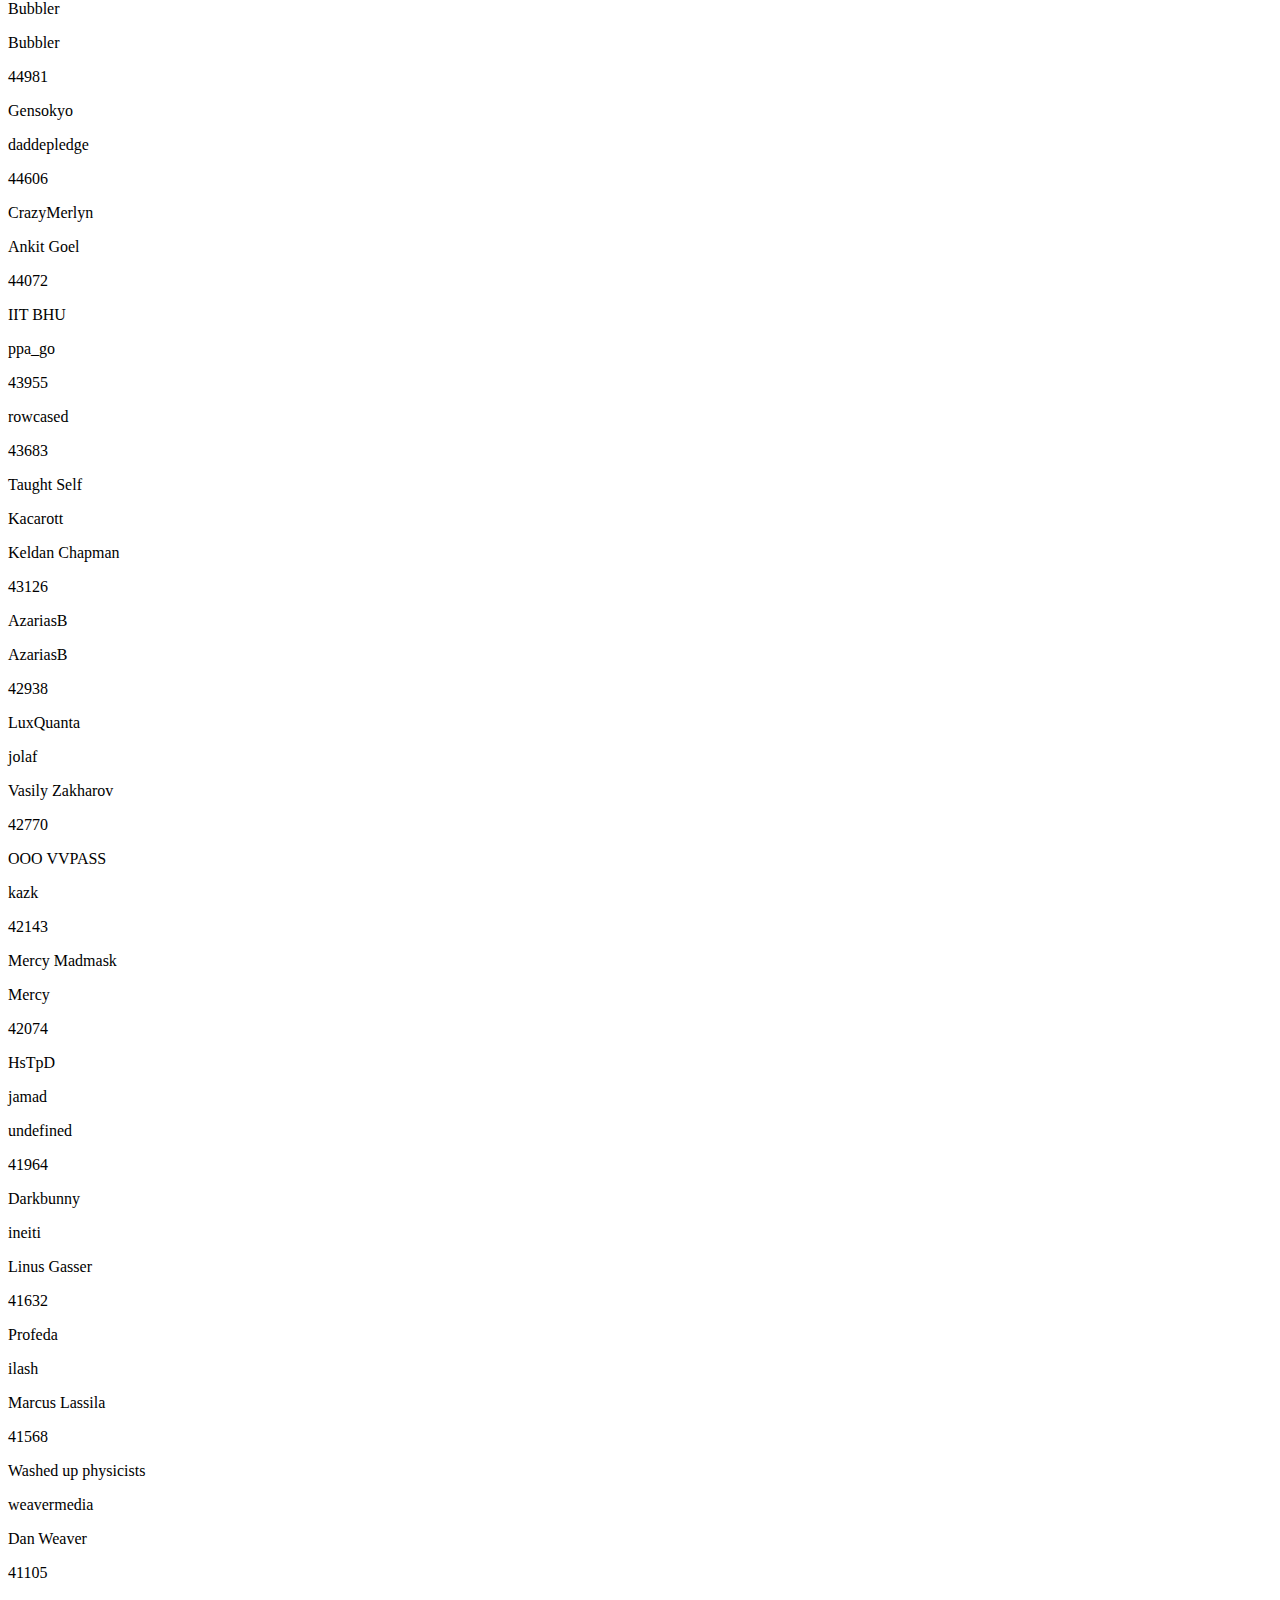
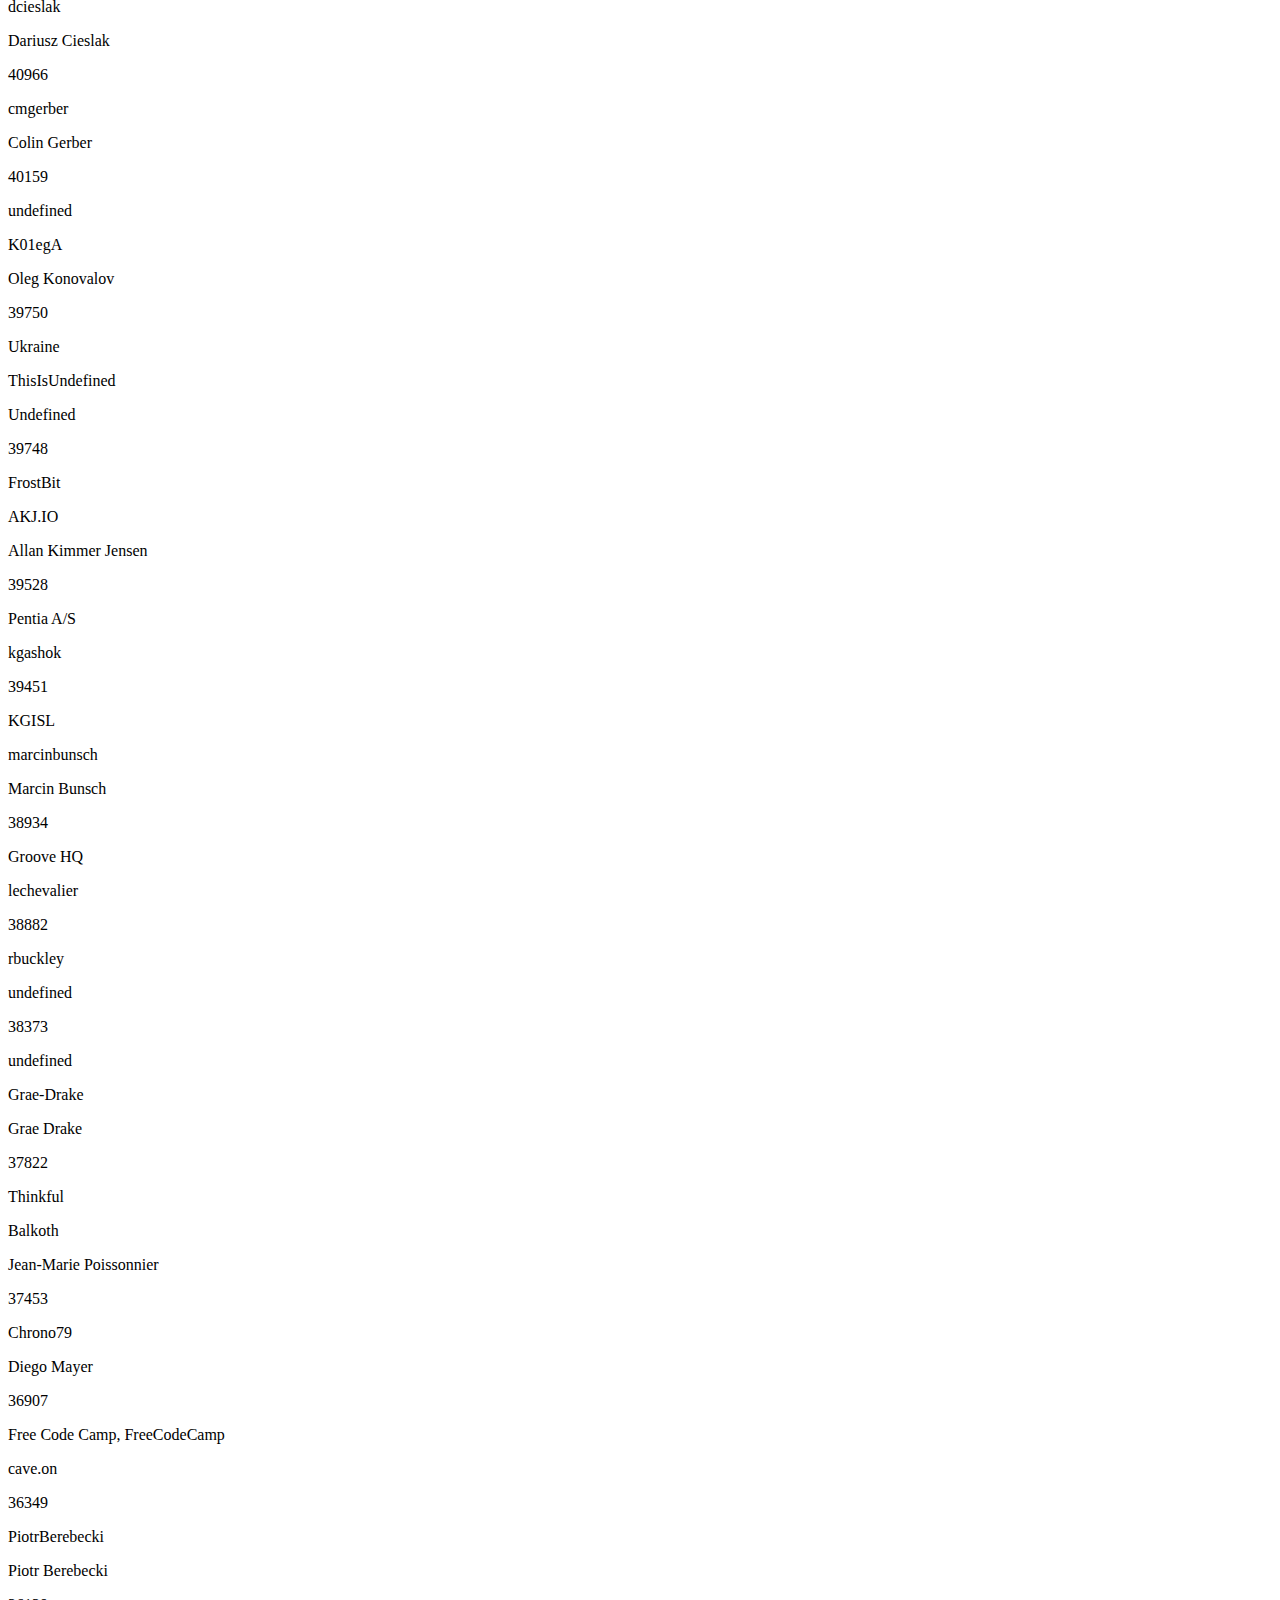
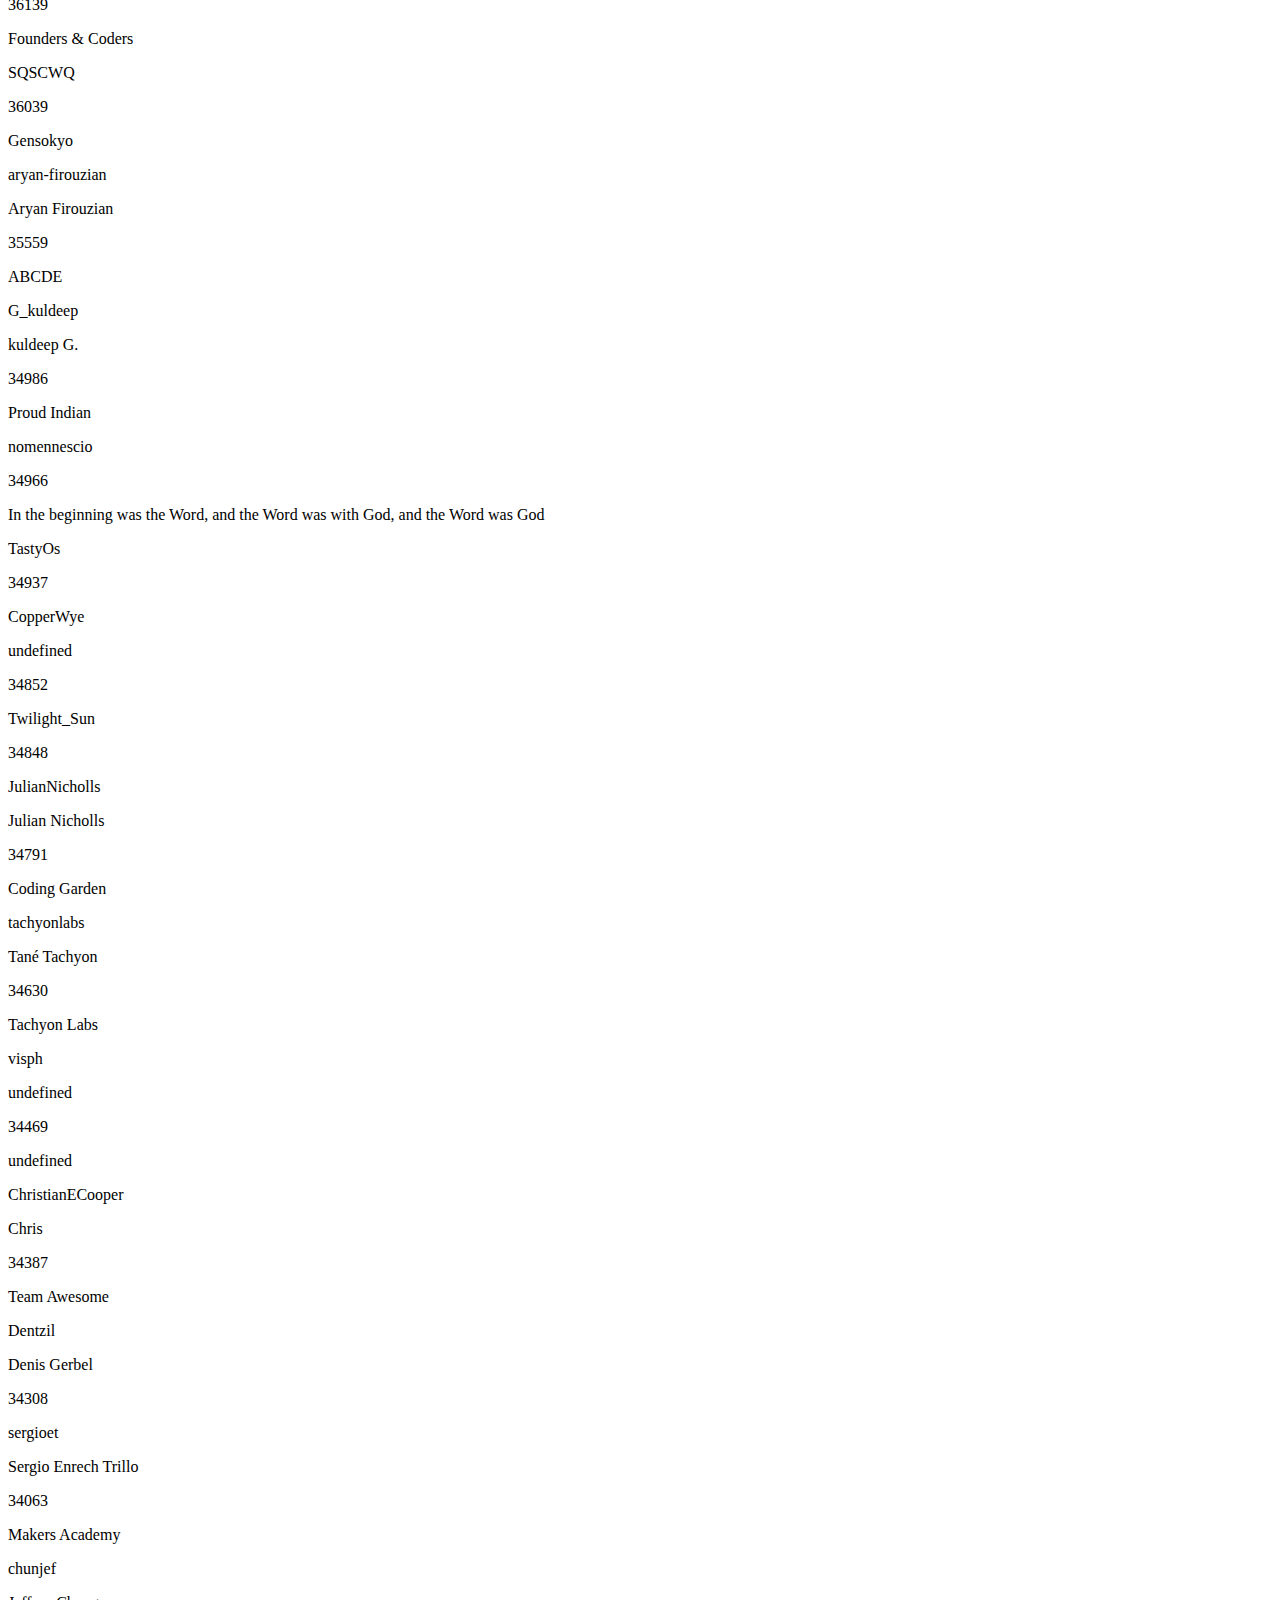
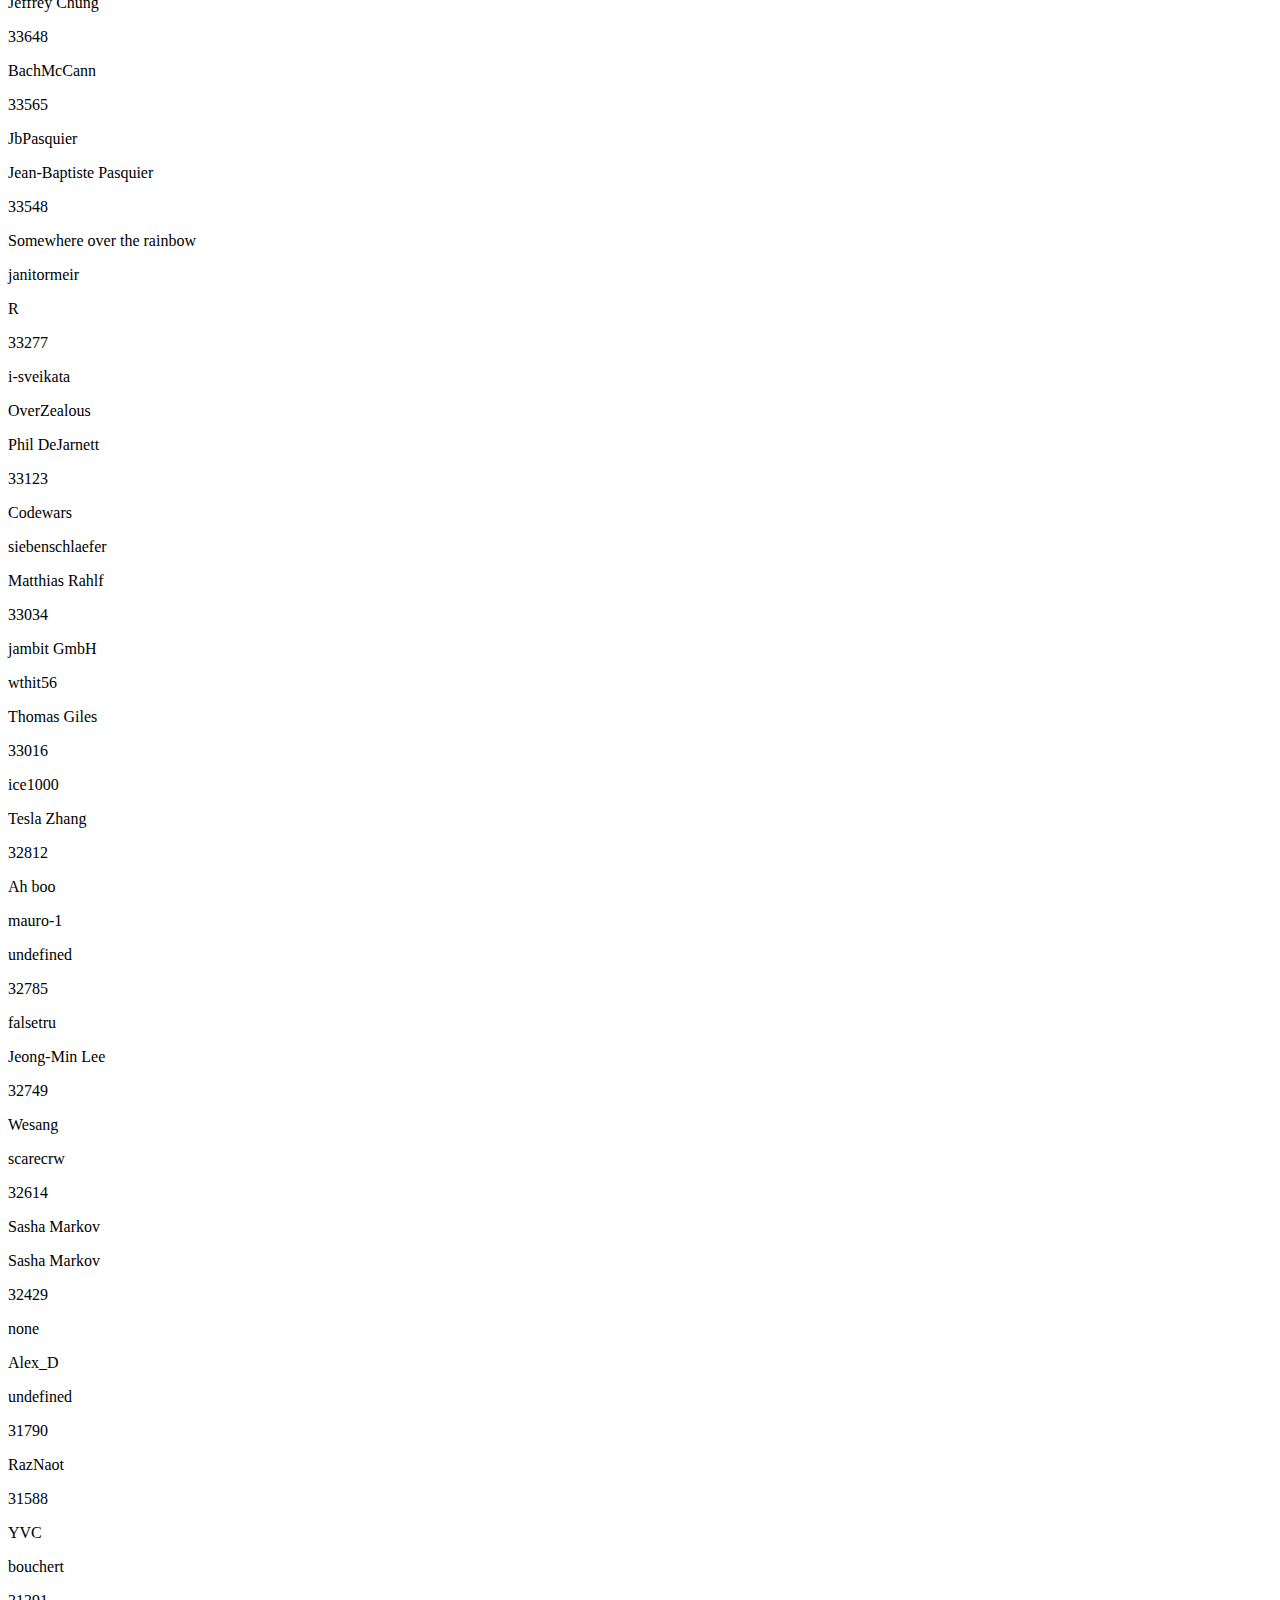
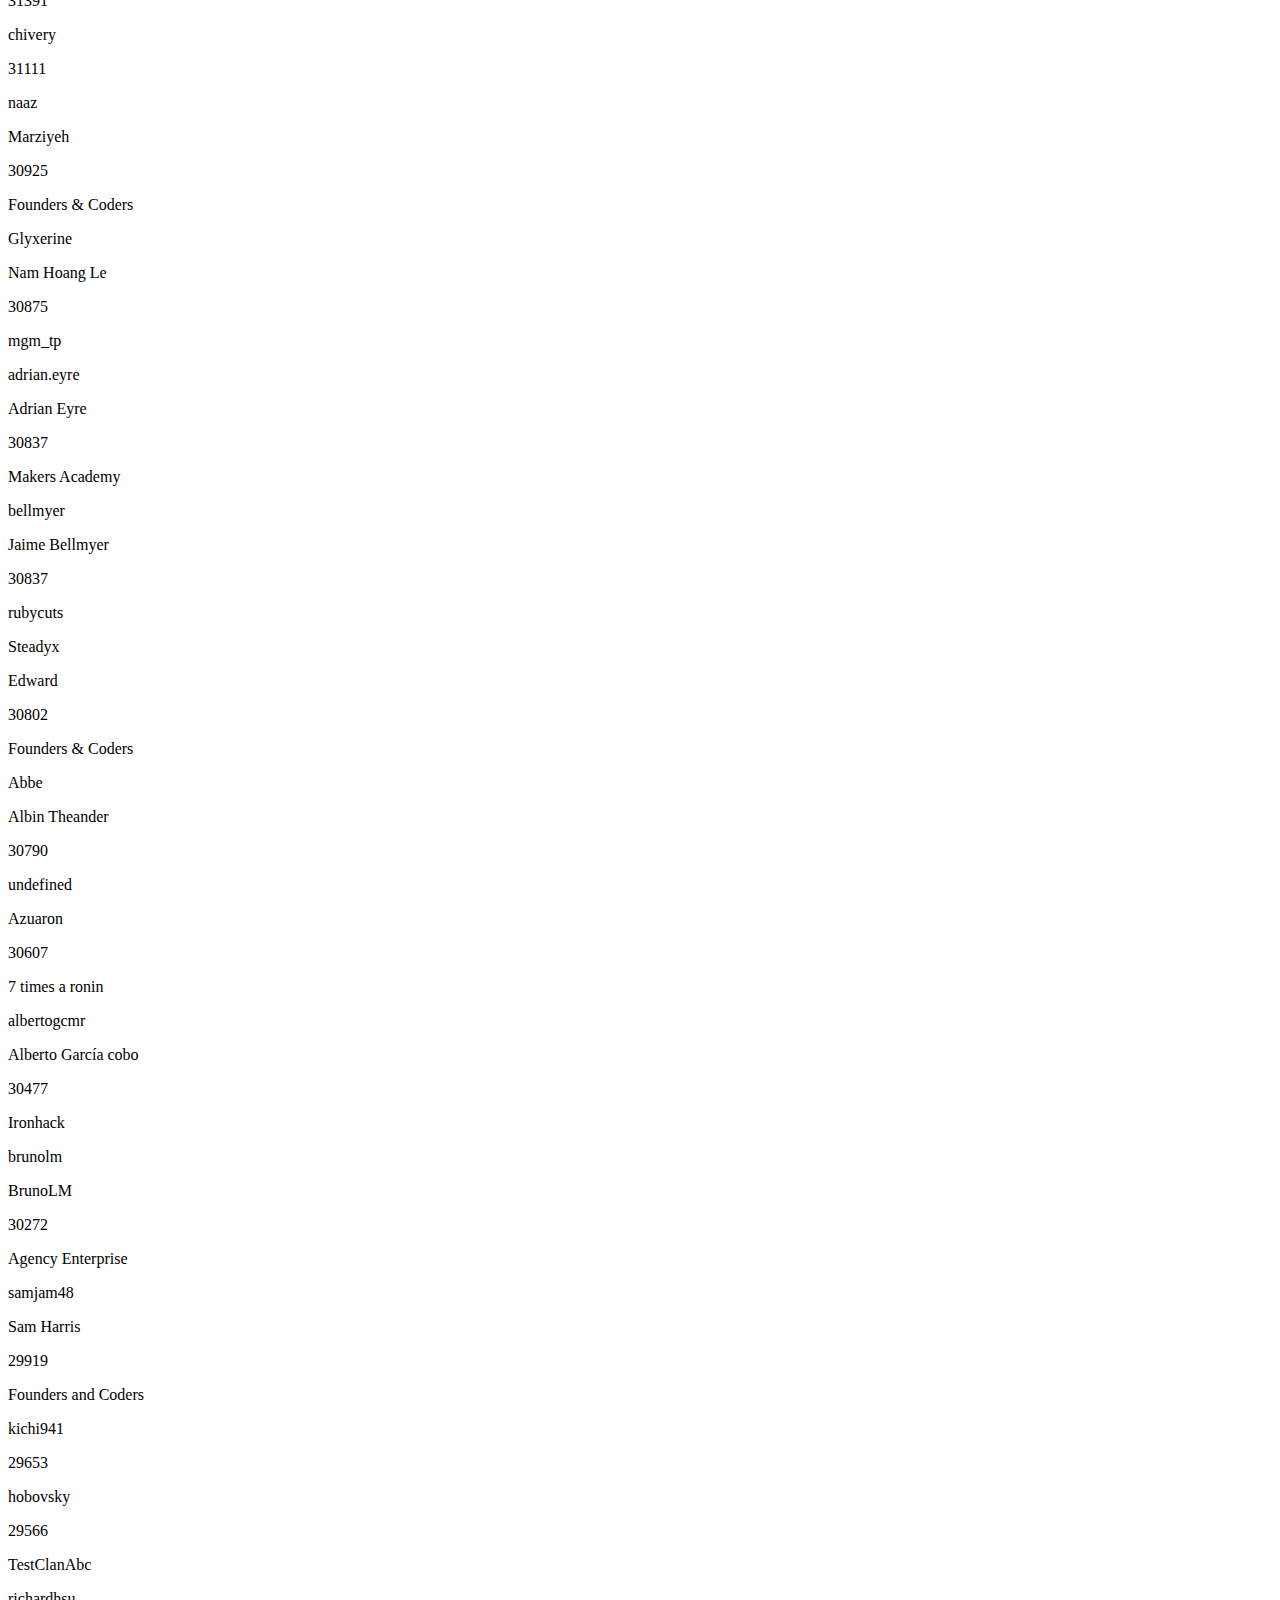
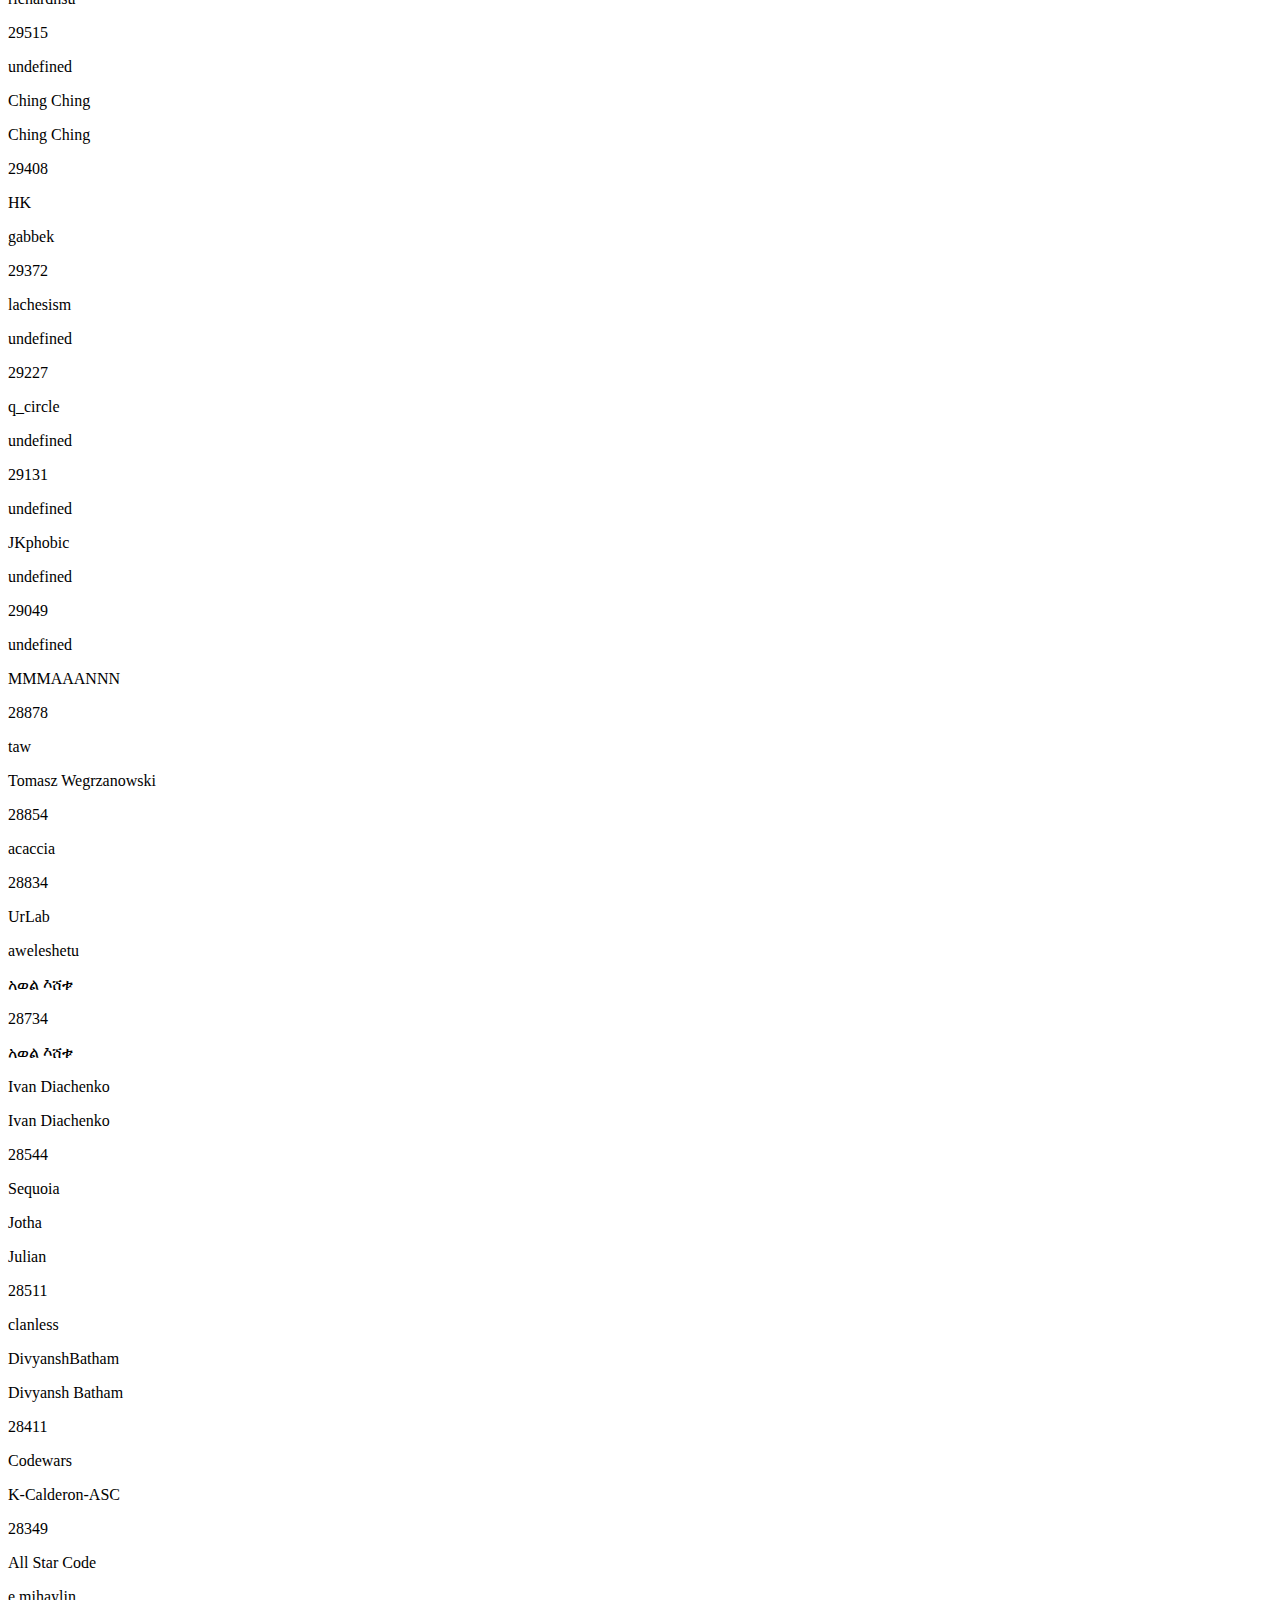
==== commit 431aba28: "init" ====
--- a/index.html
+++ b/index.html
@@ -27,15 +27,17 @@
           users.push(user);
         });
 
+        // https://github.com/devicons/devicon/raw/master/icons/r/r-plain.svg
+
         const usersRoot = document.querySelector("#users-root");
         users.forEach((user) => {
           let userDiv = document.createElement("div");
           userDiv.innerHTML = `<div>
                 <p>${user.username}</p>
-                <p></p>
-                <p></p>
-                <p></p>
-                <p></p>
+                <p>${user.name}</p>
+                <p>${user.honor}</p>
+                <p>${user.clan}</p>
+                
             </div>`;
           usersRoot.appendChild(userDiv);
         });
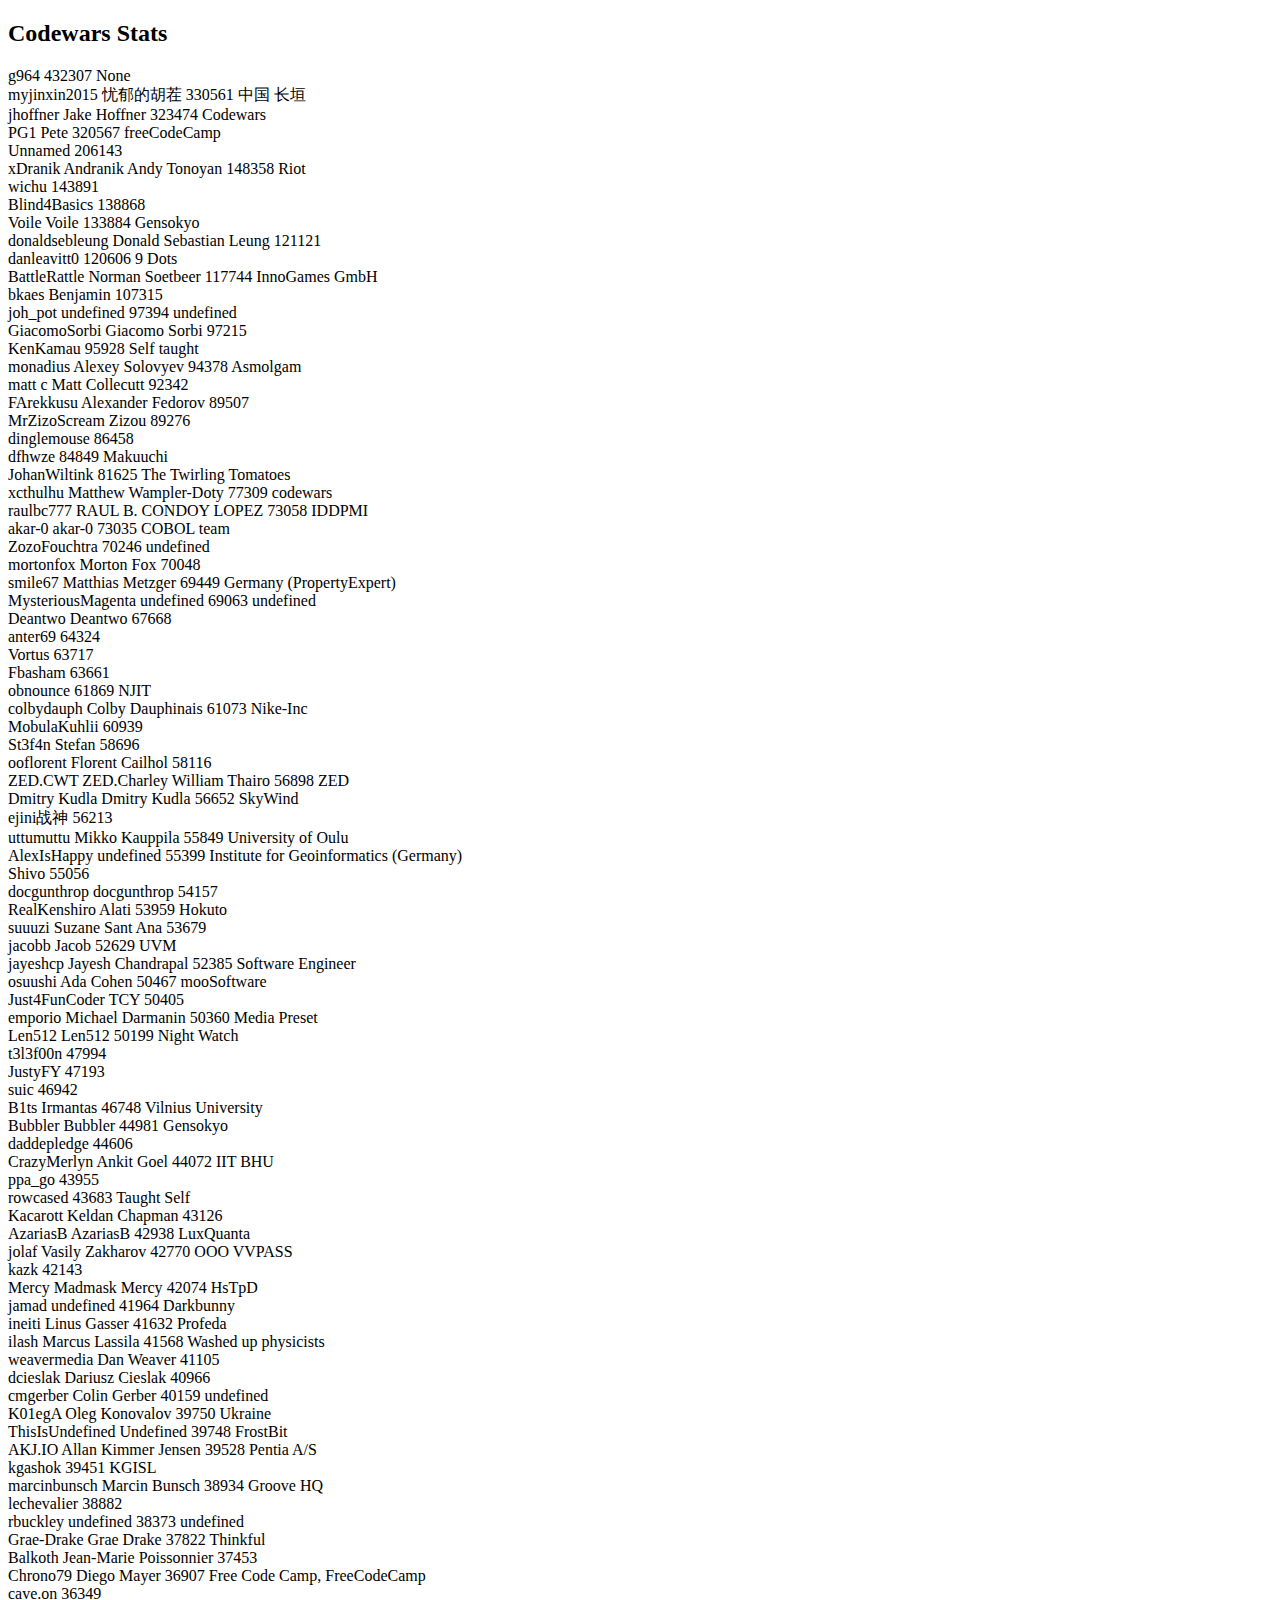
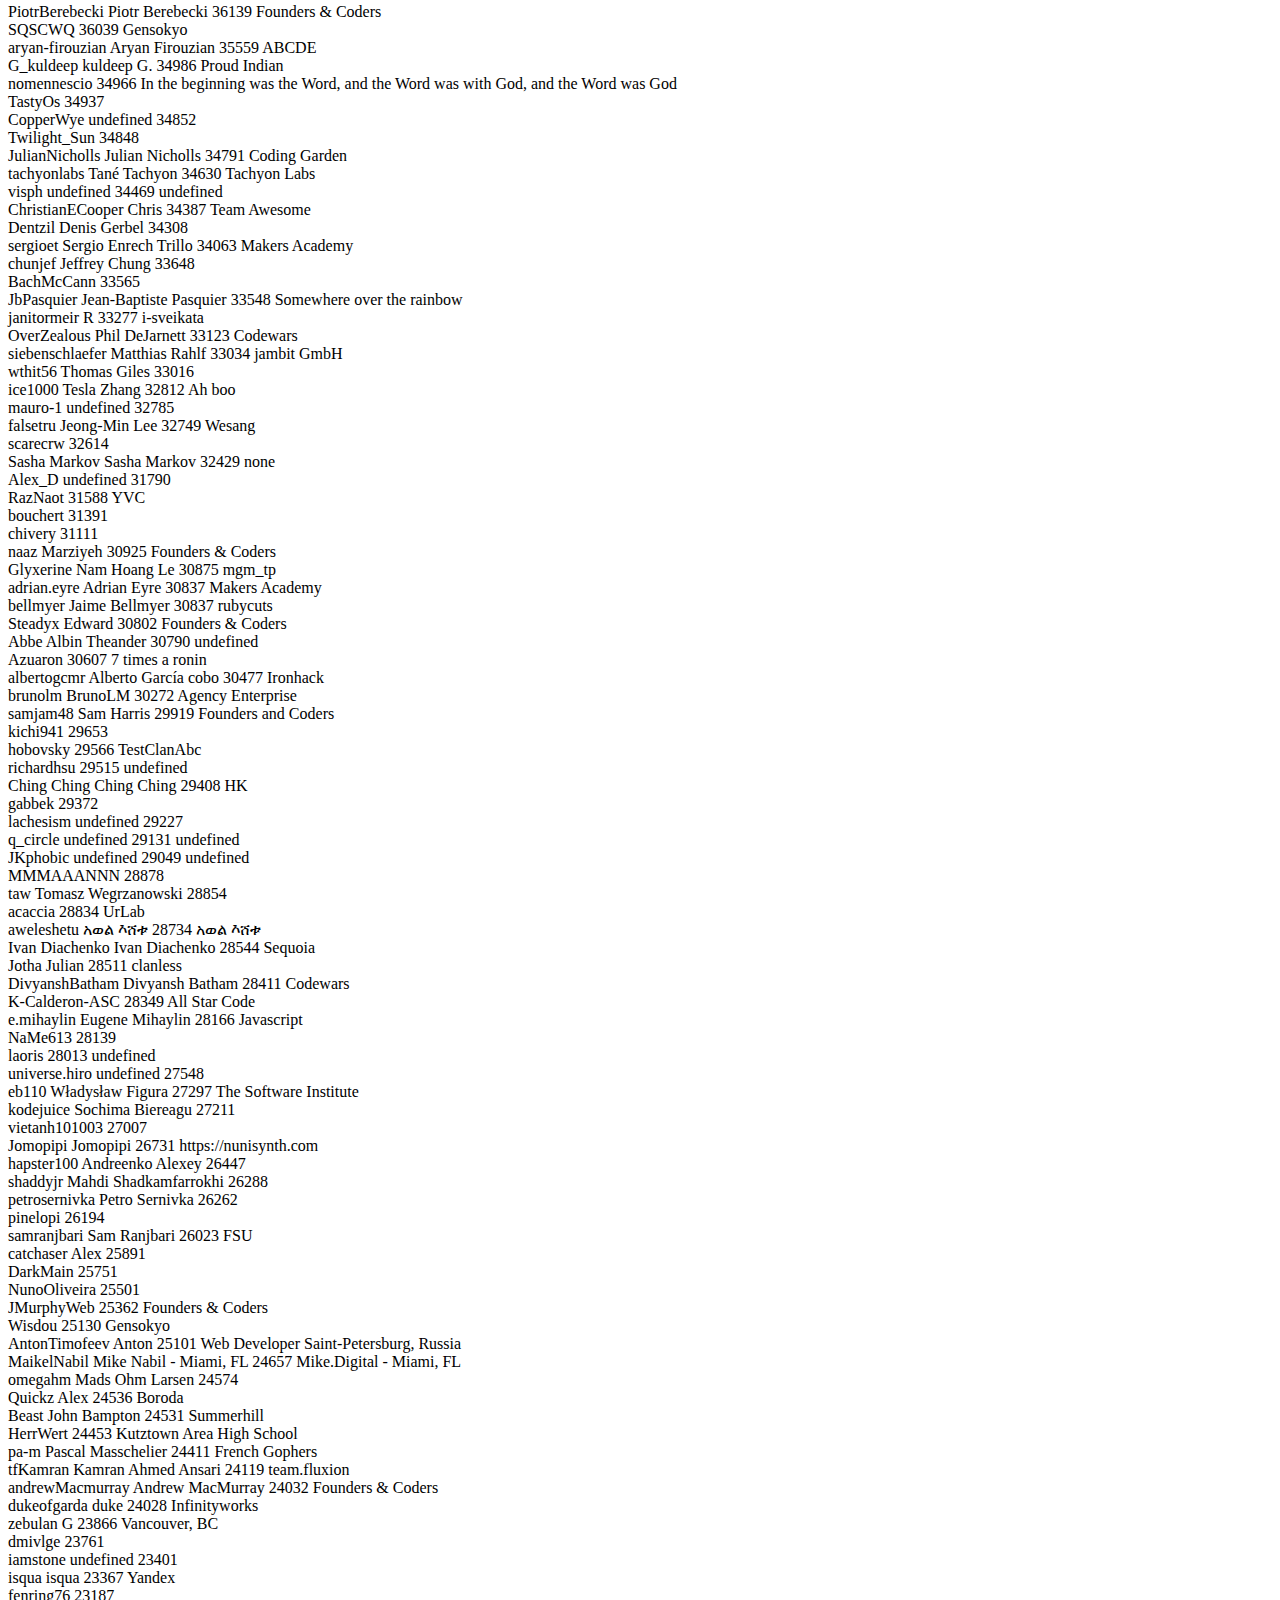
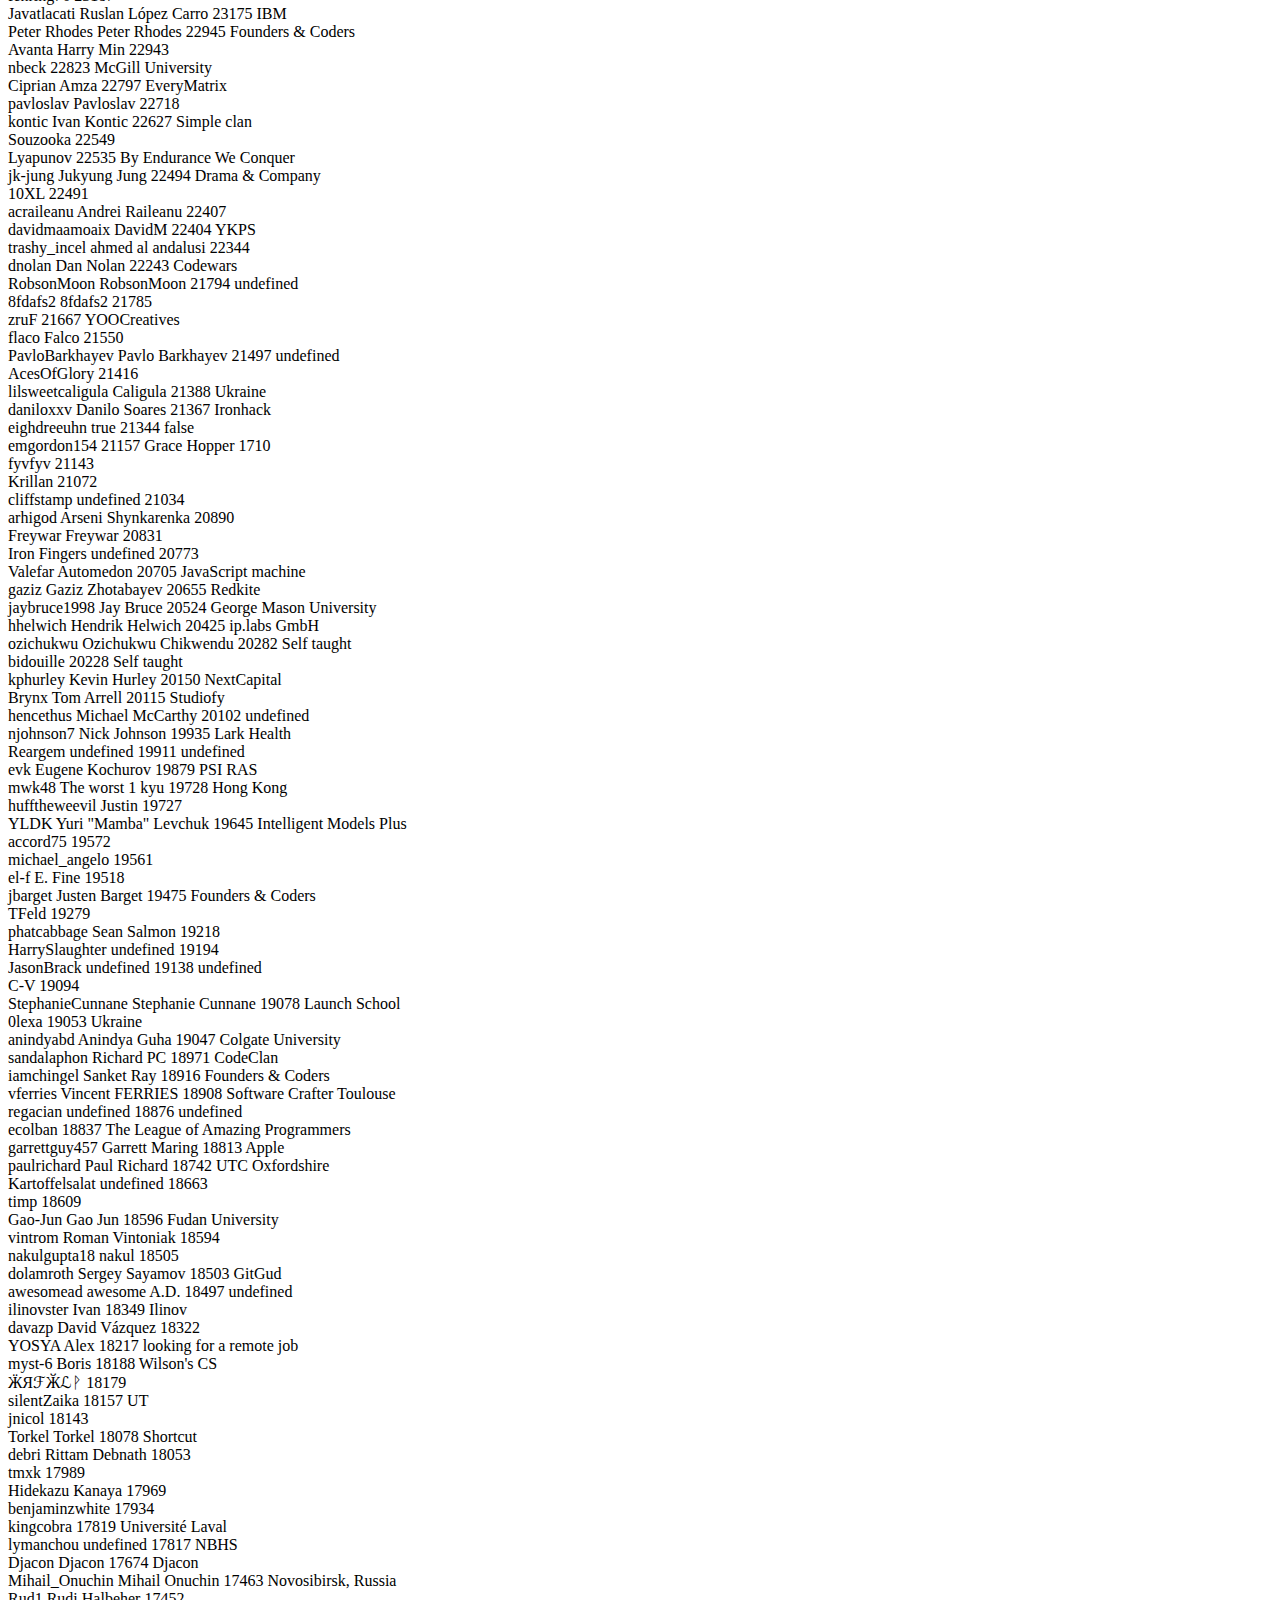
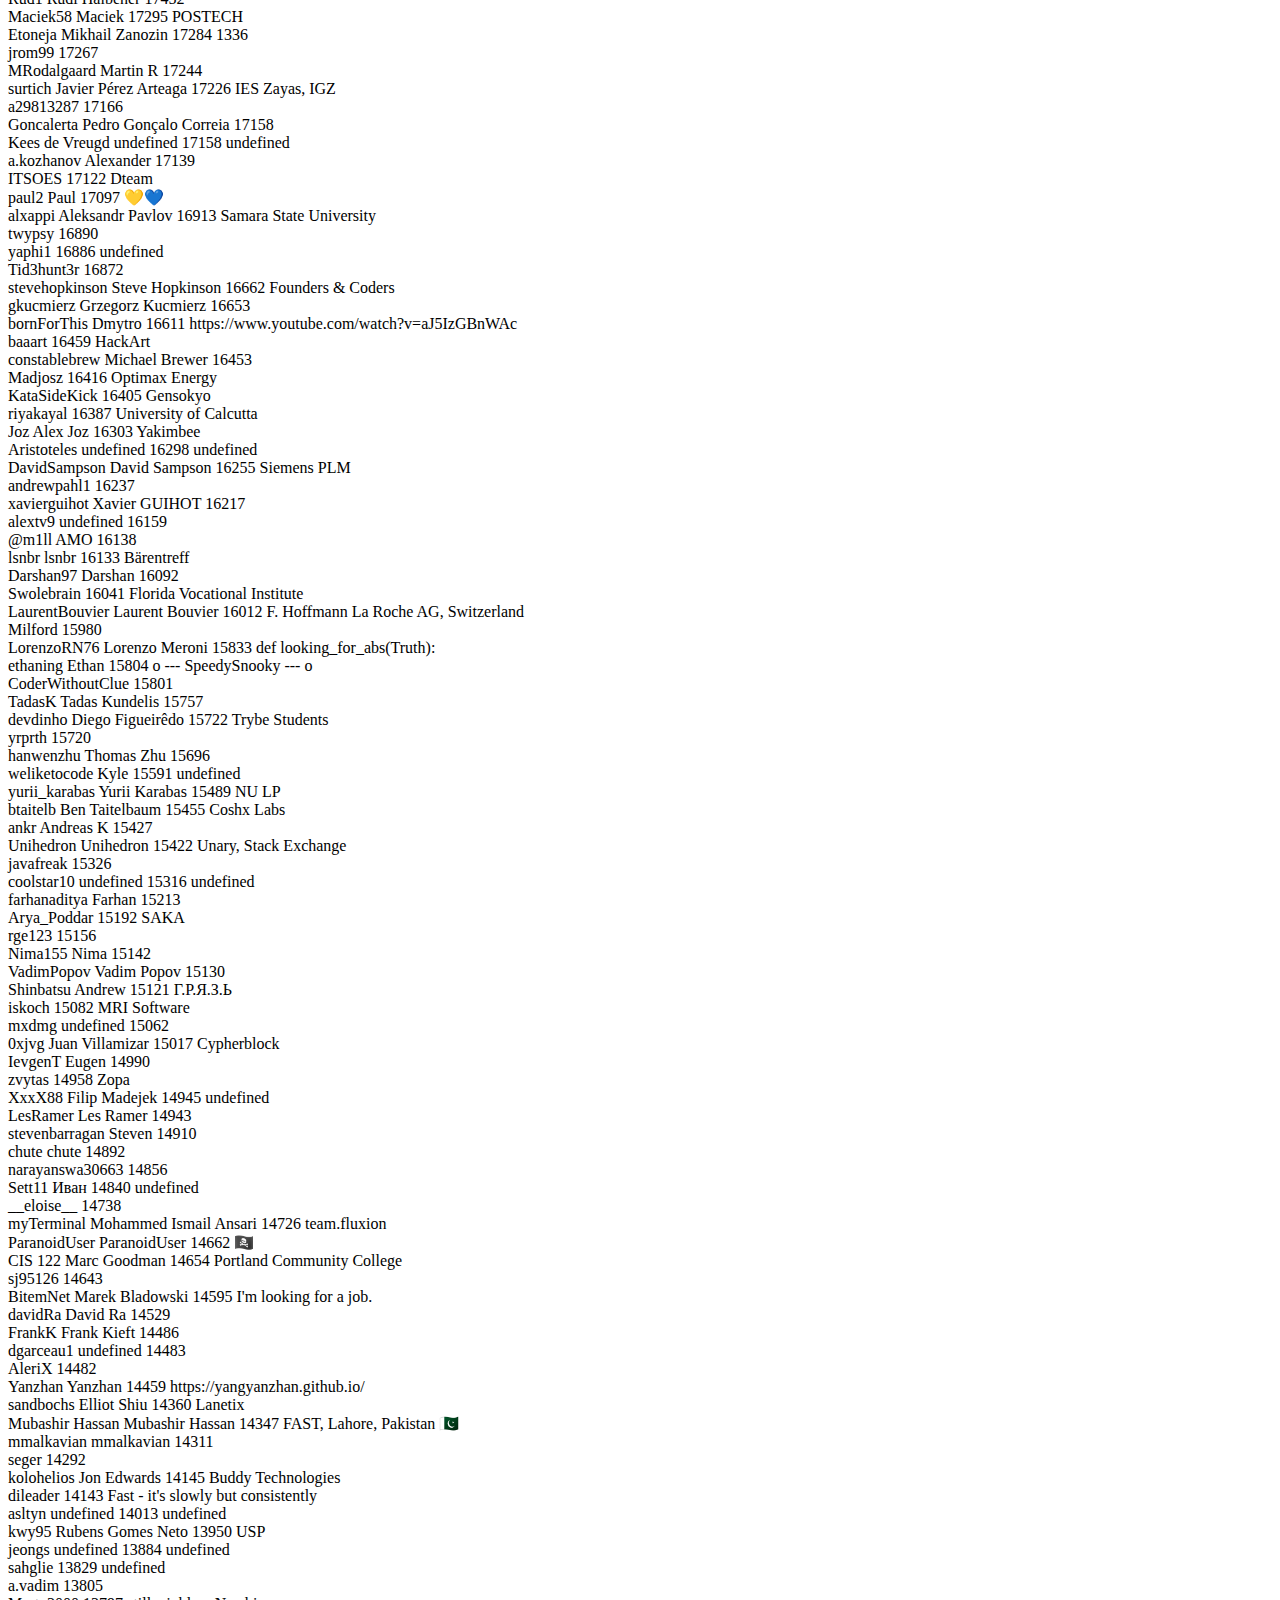
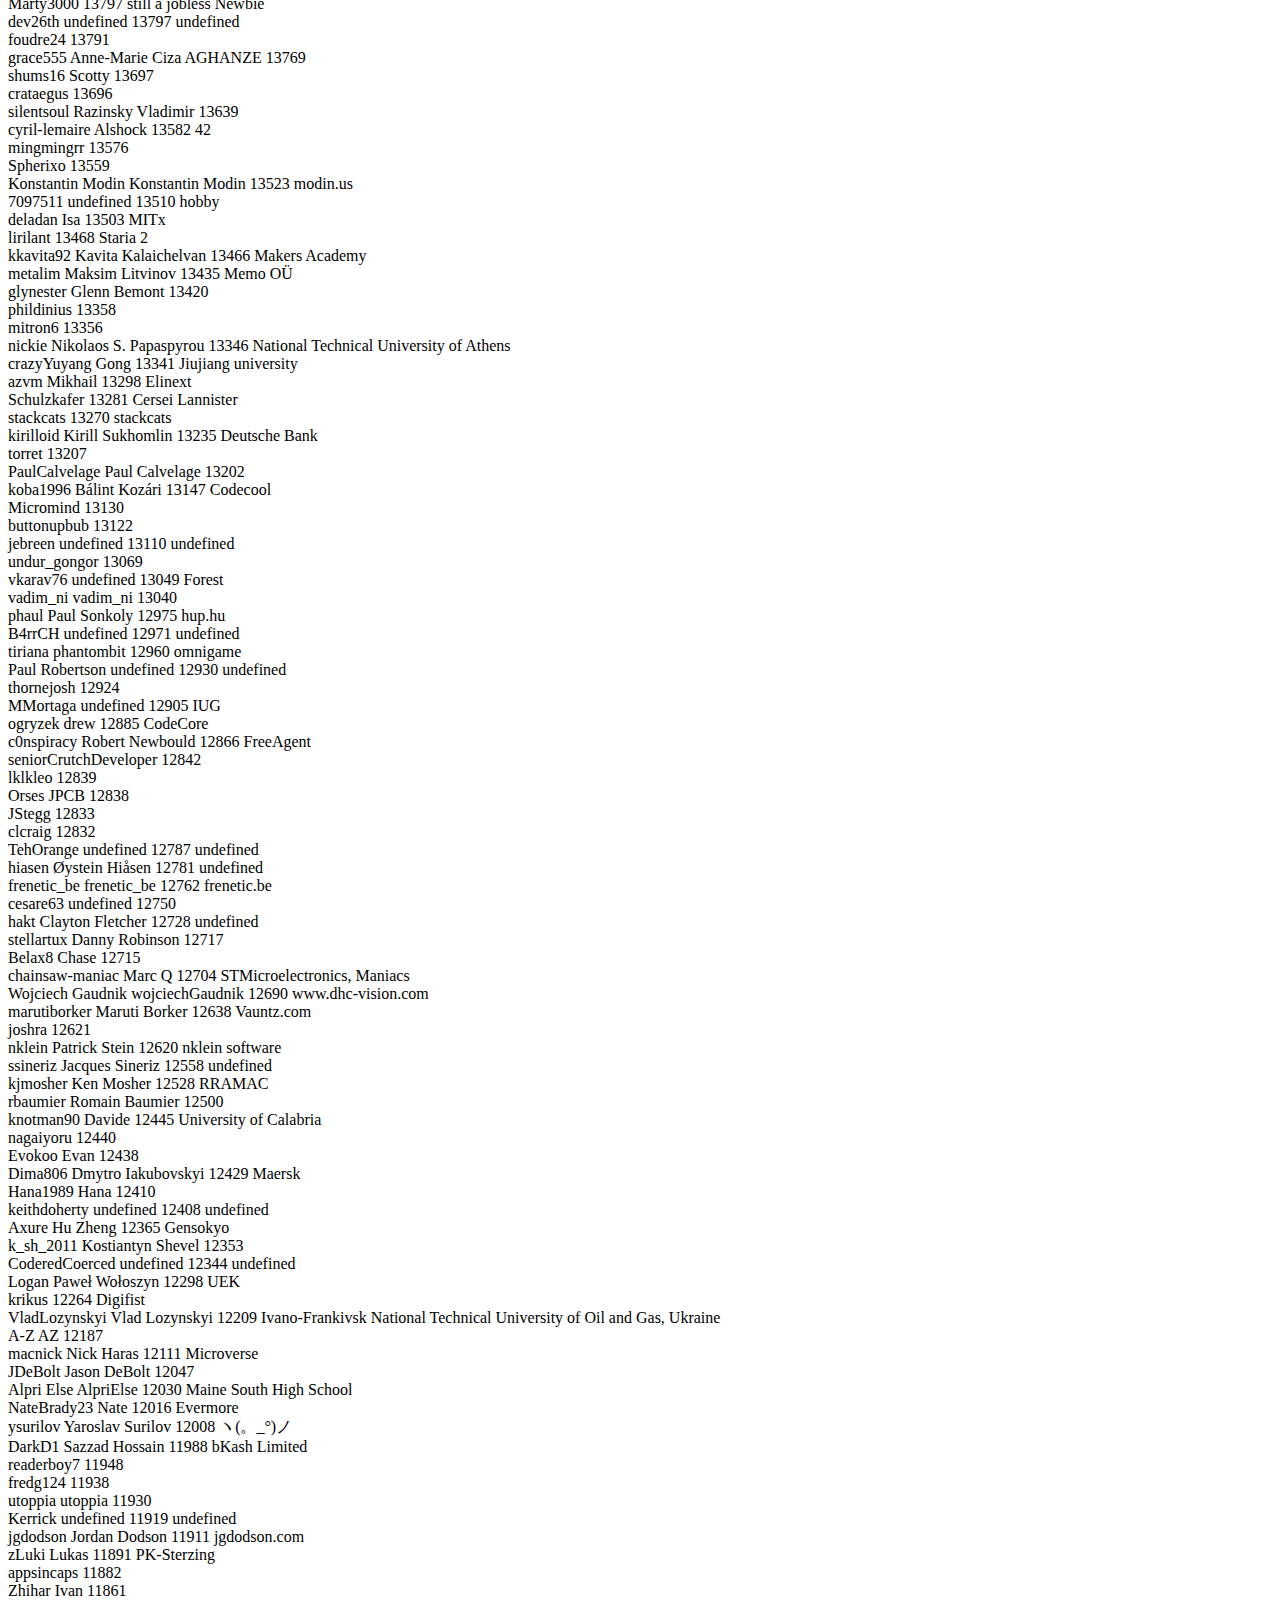
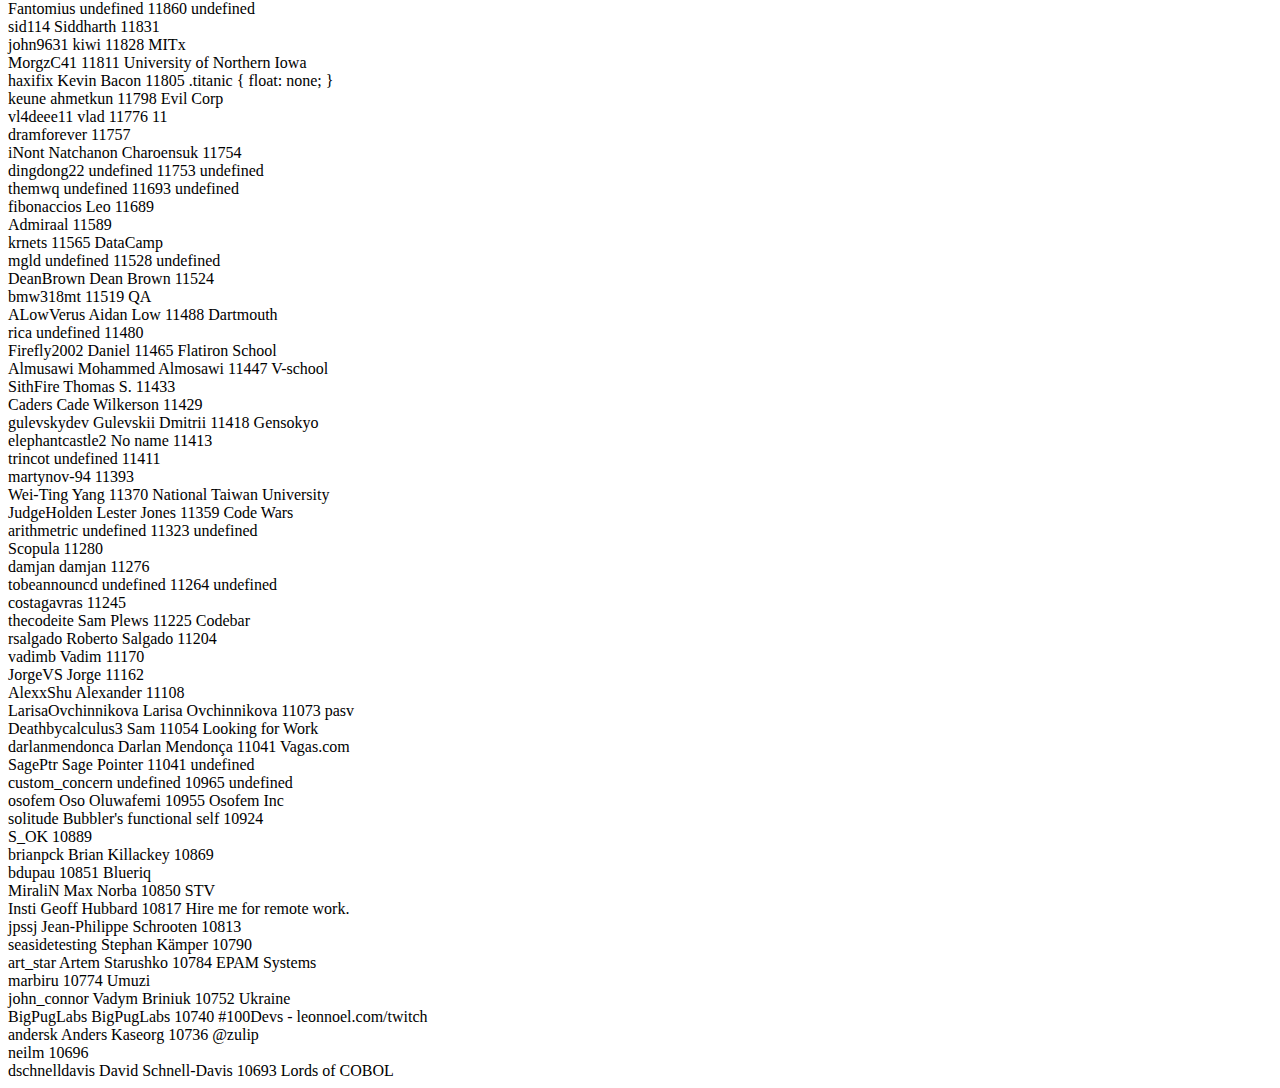
==== commit b4f13dbb: "init" ====
--- a/index.html
+++ b/index.html
@@ -4,16 +4,13 @@
     <meta charset="UTF-8" />
     <meta http-equiv="X-UA-Compatible" content="IE=edge" />
     <meta name="viewport" content="width=device-width, initial-scale=1.0" />
+    <link rel="stylesheet" href="style.css" />
     <title>Stats</title>
   </head>
   <body>
     <div class="root">
-      <div>
-        <h2>Stats</h2>
-        <div>
-          <div id="users-root"></div>
-        </div>
-      </div>
+      <h2>Codewars Stats</h2>
+      <div id="usersRoot"></div>
     </div>
 
     <script type="text/javascript">
@@ -28,18 +25,26 @@
         });
 
         // https://github.com/devicons/devicon/raw/master/icons/r/r-plain.svg
+        // https://www.codewars.com/packs/assets/profile-pic.f3a90aca.png
 
-        const usersRoot = document.querySelector("#users-root");
+        const usersRoot = document.querySelector("#usersRoot");
         users.forEach((user) => {
           let userDiv = document.createElement("div");
-          userDiv.innerHTML = `<div>
-                <p>${user.username}</p>
-                <p>${user.name}</p>
-                <p>${user.honor}</p>
-                <p>${user.clan}</p>
-                
+          userDiv.innerHTML = `<div class="user_data">
+                <span> ${user.username}</span>
+                <span> ${user.name}</span>
+                <span> ${user.honor}</span>
+                <span> ${user.clan}</span>
             </div>`;
           usersRoot.appendChild(userDiv);
+        });
+
+        const haskellers = [];
+
+        users.forEach((user) => {
+          if (user.ranks.languages.haskell) {
+            haskellers.push(user);
+          }
         });
       })();
     </script>
